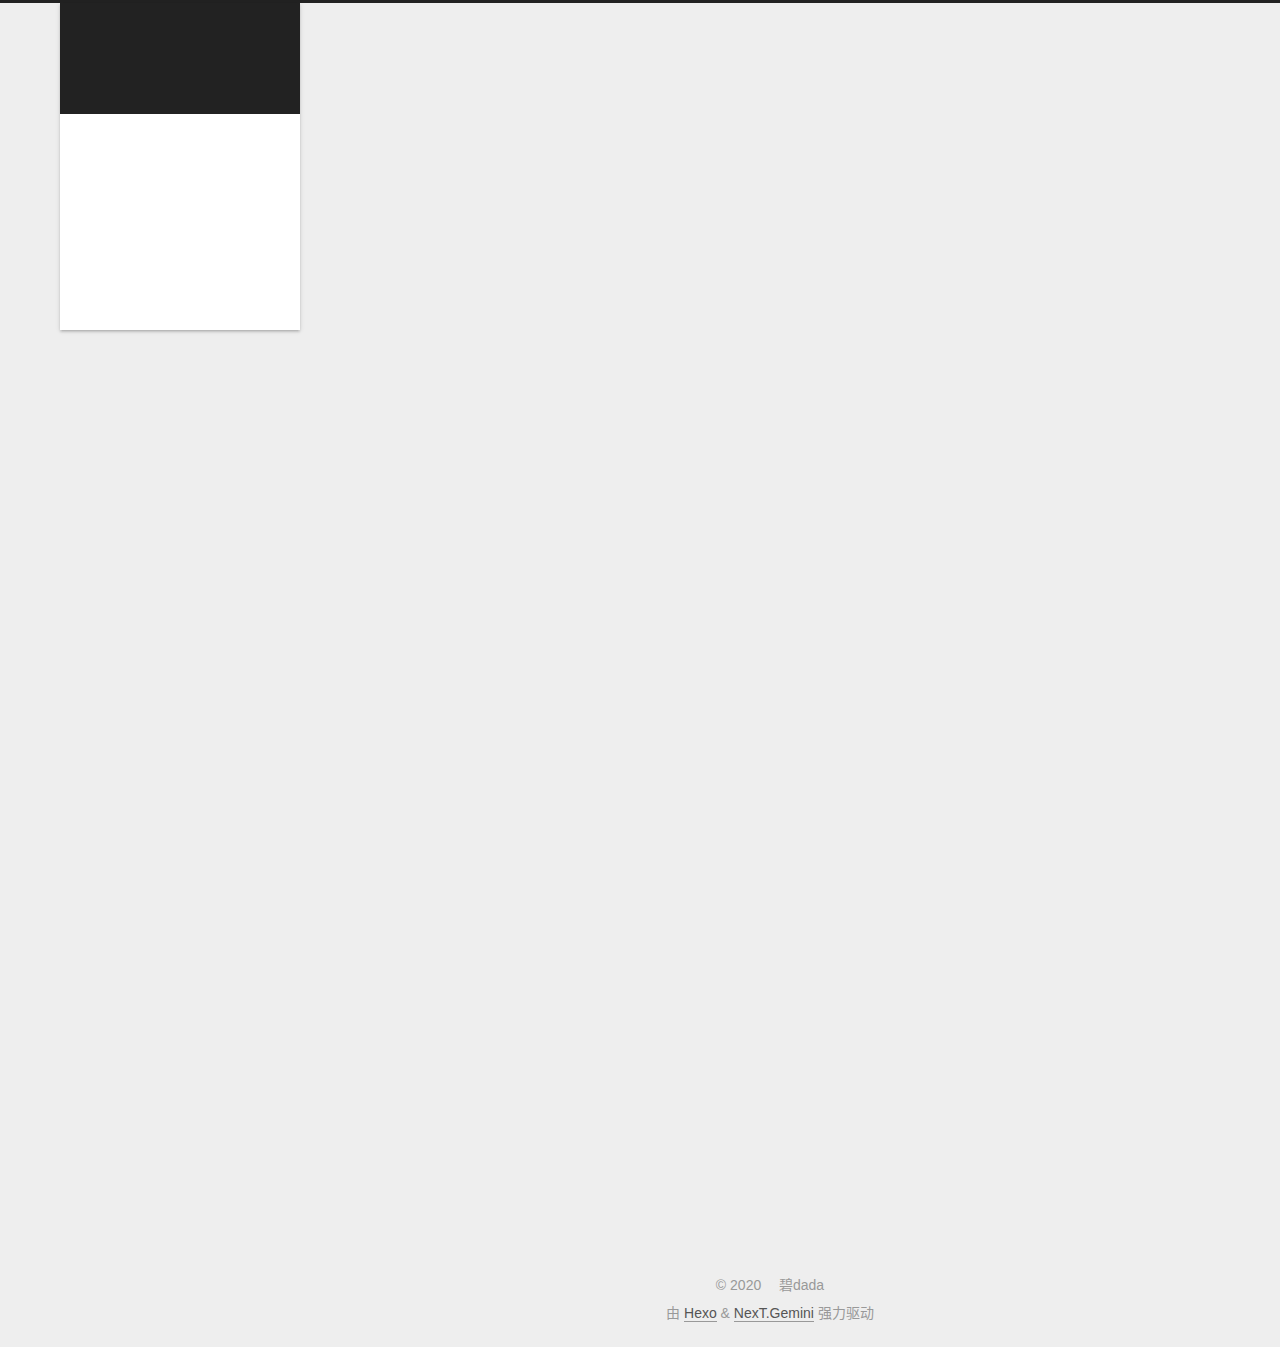
==== index.html @ 84a1c7a6 "Site updated: 2020-06-07 15:13:24" ====
<!DOCTYPE html>
<html lang="zh-CN">
<head>
  <meta charset="UTF-8">
<meta name="viewport" content="width=device-width, initial-scale=1, maximum-scale=2">
<meta name="theme-color" content="#222">
<meta name="generator" content="Hexo 4.2.1">
  <link rel="apple-touch-icon" sizes="180x180" href="/images/apple-touch-icon-next.png">
  <link rel="icon" type="image/png" sizes="32x32" href="/images/favicon-32x32-next.png">
  <link rel="icon" type="image/png" sizes="16x16" href="/images/favicon-16x16-next.png">
  <link rel="mask-icon" href="/images/logo.svg" color="#222">

<link rel="stylesheet" href="/css/main.css">


<link rel="stylesheet" href="/lib/font-awesome/css/all.min.css">

<script id="hexo-configurations">
    var NexT = window.NexT || {};
    var CONFIG = {"hostname":"yoursite.com","root":"/","scheme":"Gemini","version":"7.8.0","exturl":false,"sidebar":{"position":"left","display":"post","padding":18,"offset":12,"onmobile":false},"copycode":{"enable":false,"show_result":false,"style":null},"back2top":{"enable":true,"sidebar":false,"scrollpercent":false},"bookmark":{"enable":false,"color":"#222","save":"auto"},"fancybox":false,"mediumzoom":false,"lazyload":false,"pangu":false,"comments":{"style":"tabs","active":null,"storage":true,"lazyload":false,"nav":null},"algolia":{"hits":{"per_page":10},"labels":{"input_placeholder":"Search for Posts","hits_empty":"We didn't find any results for the search: ${query}","hits_stats":"${hits} results found in ${time} ms"}},"localsearch":{"enable":false,"trigger":"auto","top_n_per_article":1,"unescape":false,"preload":false},"motion":{"enable":true,"async":false,"transition":{"post_block":"fadeIn","post_header":"slideDownIn","post_body":"slideDownIn","coll_header":"slideLeftIn","sidebar":"slideUpIn"}}};
  </script>

  <meta name="description" content="哈哈哈哈哈哈哈哈">
<meta property="og:type" content="website">
<meta property="og:title" content="碧...dadada">
<meta property="og:url" content="http://yoursite.com/index.html">
<meta property="og:site_name" content="碧...dadada">
<meta property="og:description" content="哈哈哈哈哈哈哈哈">
<meta property="og:locale" content="zh_CN">
<meta property="article:author" content="碧dada">
<meta name="twitter:card" content="summary">

<link rel="canonical" href="http://yoursite.com/">


<script id="page-configurations">
  // https://hexo.io/docs/variables.html
  CONFIG.page = {
    sidebar: "",
    isHome : true,
    isPost : false,
    lang   : 'zh-CN'
  };
</script>

  <title>碧...dadada</title>
  






  <noscript>
  <style>
  .use-motion .brand,
  .use-motion .menu-item,
  .sidebar-inner,
  .use-motion .post-block,
  .use-motion .pagination,
  .use-motion .comments,
  .use-motion .post-header,
  .use-motion .post-body,
  .use-motion .collection-header { opacity: initial; }

  .use-motion .site-title,
  .use-motion .site-subtitle {
    opacity: initial;
    top: initial;
  }

  .use-motion .logo-line-before i { left: initial; }
  .use-motion .logo-line-after i { right: initial; }
  </style>
</noscript>

</head>

<body itemscope itemtype="http://schema.org/WebPage">
  <div class="container use-motion">
    <div class="headband"></div>

    <header class="header" itemscope itemtype="http://schema.org/WPHeader">
      <div class="header-inner"><div class="site-brand-container">
  <div class="site-nav-toggle">
    <div class="toggle" aria-label="切换导航栏">
      <span class="toggle-line toggle-line-first"></span>
      <span class="toggle-line toggle-line-middle"></span>
      <span class="toggle-line toggle-line-last"></span>
    </div>
  </div>

  <div class="site-meta">

    <a href="/" class="brand" rel="start">
      <span class="logo-line-before"><i></i></span>
      <h1 class="site-title">碧...dadada</h1>
      <span class="logo-line-after"><i></i></span>
    </a>
      <p class="site-subtitle" itemprop="description">step by step</p>
  </div>

  <div class="site-nav-right">
    <div class="toggle popup-trigger">
    </div>
  </div>
</div>




<nav class="site-nav">
  <ul id="menu" class="main-menu menu">
        <li class="menu-item menu-item-home">

    <a href="/" rel="section"><i class="home fa-fw"></i>首页</a>

  </li>
        <li class="menu-item menu-item-archives">

    <a href="/archives/" rel="section"><i class="archive fa-fw"></i>归档<span class="badge">1</span></a>

  </li>
        <li class="menu-item menu-item-about">

    <a href="/about/" rel="section"><i class="user fa-fw"></i>关于</a>

  </li>
        <li class="menu-item menu-item-categories">

    <a href="/categories/" rel="section"><i class="th fa-fw"></i>分类<span class="badge">0</span></a>

  </li>
        <li class="menu-item menu-item-tags">

    <a href="/tags/" rel="section"><i class="tags fa-fw"></i>标签<span class="badge">0</span></a>

  </li>
  </ul>
</nav>




</div>
    </header>

    
  <div class="back-to-top">
    <i class="fa fa-arrow-up"></i>
    <span>0%</span>
  </div>


    <main class="main">
      <div class="main-inner">
        <div class="content-wrap">
          

          <div class="content index posts-expand">
            
      
  
  
  <article itemscope itemtype="http://schema.org/Article" class="post-block" lang="zh-CN">
    <link itemprop="mainEntityOfPage" href="http://yoursite.com/2020/06/03/test/">

    <span hidden itemprop="author" itemscope itemtype="http://schema.org/Person">
      <meta itemprop="image" content="/images/author.jpg">
      <meta itemprop="name" content="碧dada">
      <meta itemprop="description" content="哈哈哈哈哈哈哈哈">
    </span>

    <span hidden itemprop="publisher" itemscope itemtype="http://schema.org/Organization">
      <meta itemprop="name" content="碧...dadada">
    </span>
      <header class="post-header">
        <h2 class="post-title" itemprop="name headline">
          
            <a href="/2020/06/03/test/" class="post-title-link" itemprop="url">test</a>
        </h2>

        <div class="post-meta">
            <span class="post-meta-item">
              <span class="post-meta-item-icon">
                <i class="far fa-calendar"></i>
              </span>
              <span class="post-meta-item-text">发表于</span>

              <time title="创建时间：2020-06-03 15:57:06" itemprop="dateCreated datePublished" datetime="2020-06-03T15:57:06+08:00">2020-06-03</time>
            </span>
              <span class="post-meta-item">
                <span class="post-meta-item-icon">
                  <i class="far fa-calendar-check"></i>
                </span>
                <span class="post-meta-item-text">更新于</span>
                <time title="修改时间：2020-06-07 14:18:44" itemprop="dateModified" datetime="2020-06-07T14:18:44+08:00">2020-06-07</time>
              </span>

          

        </div>
      </header>

    
    
    
    <div class="post-body" itemprop="articleBody">

      
          <h1 id="这是一篇测试文章"><a href="#这是一篇测试文章" class="headerlink" title="这是一篇测试文章"></a>这是一篇测试文章</h1><blockquote>
<p>测试</p>
</blockquote>
<figure class="highlight shell"><table><tr><td class="gutter"><pre><span class="line">1</span><br><span class="line">2</span><br><span class="line">3</span><br><span class="line">4</span><br></pre></td><td class="code"><pre><span class="line">查看已开放端口：firewall-cmd --list-ports</span><br><span class="line">开启端口：firewall-cmd --zone=public --add-port=2222/tcp --permanent</span><br><span class="line">关闭端口：firewall-cmd --zone=public --remove-port=2222/tcp --permanent</span><br><span class="line">查询某端口是否开启：firewall-cmd --query-port=80/tcp</span><br></pre></td></tr></table></figure>

<p>让我看看test成功了没</p>
<p>ok</p>
<p>ok</p>
<p>ok</p>
<p>ok</p>
<p>ok</p>
<p>ok</p>

      
    </div>

    
    
    
	
	<div>
		
	</div>
      <footer class="post-footer">
        <div class="post-eof"></div>
      </footer>
  </article>
  
  
  


  



          </div>
          

<script>
  window.addEventListener('tabs:register', () => {
    let { activeClass } = CONFIG.comments;
    if (CONFIG.comments.storage) {
      activeClass = localStorage.getItem('comments_active') || activeClass;
    }
    if (activeClass) {
      let activeTab = document.querySelector(`a[href="#comment-${activeClass}"]`);
      if (activeTab) {
        activeTab.click();
      }
    }
  });
  if (CONFIG.comments.storage) {
    window.addEventListener('tabs:click', event => {
      if (!event.target.matches('.tabs-comment .tab-content .tab-pane')) return;
      let commentClass = event.target.classList[1];
      localStorage.setItem('comments_active', commentClass);
    });
  }
</script>

        </div>
          
  
  <div class="toggle sidebar-toggle">
    <span class="toggle-line toggle-line-first"></span>
    <span class="toggle-line toggle-line-middle"></span>
    <span class="toggle-line toggle-line-last"></span>
  </div>

  <aside class="sidebar">
    <div class="sidebar-inner">

      <ul class="sidebar-nav motion-element">
        <li class="sidebar-nav-toc">
          文章目录
        </li>
        <li class="sidebar-nav-overview">
          站点概览
        </li>
      </ul>

      <!--noindex-->
      <div class="post-toc-wrap sidebar-panel">
      </div>
      <!--/noindex-->

      <div class="site-overview-wrap sidebar-panel">
        <div class="site-author motion-element" itemprop="author" itemscope itemtype="http://schema.org/Person">
    <img class="site-author-image" itemprop="image" alt="碧dada"
      src="/images/author.jpg">
  <p class="site-author-name" itemprop="name">碧dada</p>
  <div class="site-description" itemprop="description">哈哈哈哈哈哈哈哈</div>
</div>
<div class="site-state-wrap motion-element">
  <nav class="site-state">
      <div class="site-state-item site-state-posts">
          <a href="/archives/">
        
          <span class="site-state-item-count">1</span>
          <span class="site-state-item-name">日志</span>
        </a>
      </div>
  </nav>
</div>
  <div class="cc-license motion-element" itemprop="license">
    <a href="https://creativecommons.org/licenses/by-nc-sa/4.0/" class="cc-opacity" rel="noopener" target="_blank"><img src="/images/cc-by-nc-sa.svg" alt="Creative Commons"></a>
  </div>



      </div>

    </div>
  </aside>
  <div id="sidebar-dimmer"></div>


      </div>
    </main>

    <footer class="footer">
      <div class="footer-inner">
        

        

<div class="copyright">
  
  &copy; 
  <span itemprop="copyrightYear">2020</span>
  <span class="with-love">
    <i class="heart"></i>
  </span>
  <span class="author" itemprop="copyrightHolder">碧dada</span>
</div>
  <div class="powered-by">由 <a href="https://hexo.io/" class="theme-link" rel="noopener" target="_blank">Hexo</a> & <a href="https://theme-next.org/" class="theme-link" rel="noopener" target="_blank">NexT.Gemini</a> 强力驱动
  </div>

        








      </div>
    </footer>
  </div>

  
  <script src="/lib/anime.min.js"></script>
  <script src="/lib/velocity/velocity.min.js"></script>
  <script src="/lib/velocity/velocity.ui.min.js"></script>

<script src="/js/utils.js"></script>

<script src="/js/motion.js"></script>


<script src="/js/schemes/pisces.js"></script>


<script src="/js/next-boot.js"></script>




  















  

  

<script src="/live2dw/lib/L2Dwidget.min.js?094cbace49a39548bed64abff5988b05"></script><script>L2Dwidget.init({"pluginRootPath":"live2dw/","pluginJsPath":"lib/","pluginModelPath":"assets/","tagMode":false,"log":false,"model":{"jsonPath":"/live2dw/assets/wanko.model.json"},"display":{"position":"right","width":150,"height":300},"mobile":{"show":true}});</script></body>
</html>
---- css/main.css ----
:root {
  --body-bg-color: #eee;
  --content-bg-color: #fff;
  --card-bg-color: #f5f5f5;
  --text-color: #555;
  --blockquote-color: #666;
  --link-color: #555;
  --link-hover-color: #222;
  --brand-color: #fff;
  --brand-hover-color: #fff;
  --table-row-odd-bg-color: #f9f9f9;
  --table-row-hover-bg-color: #f5f5f5;
  --menu-item-bg-color: #f5f5f5;
  --btn-default-bg: #fff;
  --btn-default-color: #555;
  --btn-default-border-color: #555;
  --btn-default-hover-bg: #222;
  --btn-default-hover-color: #fff;
  --btn-default-hover-border-color: #222;
}
html {
  line-height: 1.15; /* 1 */
  -webkit-text-size-adjust: 100%; /* 2 */
}
body {
  margin: 0;
}
main {
  display: block;
}
h1 {
  font-size: 2em;
  margin: 0.67em 0;
}
hr {
  box-sizing: content-box; /* 1 */
  height: 0; /* 1 */
  overflow: visible; /* 2 */
}
pre {
  font-family: monospace, monospace; /* 1 */
  font-size: 1em; /* 2 */
}
a {
  background: transparent;
}
abbr[title] {
  border-bottom: none; /* 1 */
  text-decoration: underline; /* 2 */
  text-decoration: underline dotted; /* 2 */
}
b,
strong {
  font-weight: bolder;
}
code,
kbd,
samp {
  font-family: monospace, monospace; /* 1 */
  font-size: 1em; /* 2 */
}
small {
  font-size: 80%;
}
sub,
sup {
  font-size: 75%;
  line-height: 0;
  position: relative;
  vertical-align: baseline;
}
sub {
  bottom: -0.25em;
}
sup {
  top: -0.5em;
}
img {
  border-style: none;
}
button,
input,
optgroup,
select,
textarea {
  font-family: inherit; /* 1 */
  font-size: 100%; /* 1 */
  line-height: 1.15; /* 1 */
  margin: 0; /* 2 */
}
button,
input {
/* 1 */
  overflow: visible;
}
button,
select {
/* 1 */
  text-transform: none;
}
button,
[type='button'],
[type='reset'],
[type='submit'] {
  -webkit-appearance: button;
}
button::-moz-focus-inner,
[type='button']::-moz-focus-inner,
[type='reset']::-moz-focus-inner,
[type='submit']::-moz-focus-inner {
  border-style: none;
  padding: 0;
}
button:-moz-focusring,
[type='button']:-moz-focusring,
[type='reset']:-moz-focusring,
[type='submit']:-moz-focusring {
  outline: 1px dotted ButtonText;
}
fieldset {
  padding: 0.35em 0.75em 0.625em;
}
legend {
  box-sizing: border-box; /* 1 */
  color: inherit; /* 2 */
  display: table; /* 1 */
  max-width: 100%; /* 1 */
  padding: 0; /* 3 */
  white-space: normal; /* 1 */
}
progress {
  vertical-align: baseline;
}
textarea {
  overflow: auto;
}
[type='checkbox'],
[type='radio'] {
  box-sizing: border-box; /* 1 */
  padding: 0; /* 2 */
}
[type='number']::-webkit-inner-spin-button,
[type='number']::-webkit-outer-spin-button {
  height: auto;
}
[type='search'] {
  outline-offset: -2px; /* 2 */
  -webkit-appearance: textfield; /* 1 */
}
[type='search']::-webkit-search-decoration {
  -webkit-appearance: none;
}
::-webkit-file-upload-button {
  font: inherit; /* 2 */
  -webkit-appearance: button; /* 1 */
}
details {
  display: block;
}
summary {
  display: list-item;
}
template {
  display: none;
}
[hidden] {
  display: none;
}
::selection {
  background: #262a30;
  color: #eee;
}
html,
body {
  height: 100%;
}
body {
  background: var(--body-bg-color);
  color: var(--text-color);
  font-family: 'Lato', "PingFang SC", "Microsoft YaHei", sans-serif;
  font-size: 1em;
  line-height: 2;
}
@media (max-width: 991px) {
  body {
    padding-left: 0 !important;
    padding-right: 0 !important;
  }
}
h1,
h2,
h3,
h4,
h5,
h6 {
  font-family: 'Lato', "PingFang SC", "Microsoft YaHei", sans-serif;
  font-weight: bold;
  line-height: 1.5;
  margin: 20px 0 15px;
}
h1 {
  font-size: 1.5em;
}
h2 {
  font-size: 1.375em;
}
h3 {
  font-size: 1.25em;
}
h4 {
  font-size: 1.125em;
}
h5 {
  font-size: 1em;
}
h6 {
  font-size: 0.875em;
}
p {
  margin: 0 0 20px 0;
}
a,
span.exturl {
  border-bottom: 1px solid #999;
  color: var(--link-color);
  outline: 0;
  text-decoration: none;
  overflow-wrap: break-word;
  word-wrap: break-word;
  cursor: pointer;
}
a:hover,
span.exturl:hover {
  border-bottom-color: var(--link-hover-color);
  color: var(--link-hover-color);
}
iframe,
img,
video {
  display: block;
  margin-left: auto;
  margin-right: auto;
  max-width: 100%;
}
hr {
  background-image: repeating-linear-gradient(-45deg, #ddd, #ddd 4px, transparent 4px, transparent 8px);
  border: 0;
  height: 3px;
  margin: 40px 0;
}
blockquote {
  border-left: 4px solid #ddd;
  color: var(--blockquote-color);
  margin: 0;
  padding: 0 15px;
}
blockquote cite::before {
  content: '-';
  padding: 0 5px;
}
dt {
  font-weight: bold;
}
dd {
  margin: 0;
  padding: 0;
}
kbd {
  background-color: #f5f5f5;
  background-image: linear-gradient(#eee, #fff, #eee);
  border: 1px solid #ccc;
  border-radius: 0.2em;
  box-shadow: 0.1em 0.1em 0.2em rgba(0,0,0,0.1);
  color: #555;
  font-family: inherit;
  padding: 0.1em 0.3em;
  white-space: nowrap;
}
.table-container {
  overflow: auto;
}
table {
  border-collapse: collapse;
  border-spacing: 0;
  font-size: 0.875em;
  margin: 0 0 20px 0;
  width: 100%;
}
tbody tr:nth-of-type(odd) {
  background: var(--table-row-odd-bg-color);
}
tbody tr:hover {
  background: var(--table-row-hover-bg-color);
}
caption,
th,
td {
  font-weight: normal;
  padding: 8px;
  vertical-align: middle;
}
th,
td {
  border: 1px solid #ddd;
  border-bottom: 3px solid #ddd;
}
th {
  font-weight: 700;
  padding-bottom: 10px;
}
td {
  border-bottom-width: 1px;
}
.btn {
  background: var(--btn-default-bg);
  border: 2px solid var(--btn-default-border-color);
  border-radius: 2px;
  color: var(--btn-default-color);
  display: inline-block;
  font-size: 0.875em;
  line-height: 2;
  padding: 0 20px;
  text-decoration: none;
  transition-property: background-color;
  transition-delay: 0s;
  transition-duration: 0.2s;
  transition-timing-function: ease-in-out;
}
.btn:hover {
  background: var(--btn-default-hover-bg);
  border-color: var(--btn-default-hover-border-color);
  color: var(--btn-default-hover-color);
}
.btn + .btn {
  margin: 0 0 8px 8px;
}
.btn .fa-fw {
  text-align: left;
  width: 1.285714285714286em;
}
.toggle {
  line-height: 0;
}
.toggle .toggle-line {
  background: #fff;
  display: inline-block;
  height: 2px;
  left: 0;
  position: relative;
  top: 0;
  transition: all 0.4s;
  vertical-align: top;
  width: 100%;
}
.toggle .toggle-line:not(:first-child) {
  margin-top: 3px;
}
.toggle.toggle-arrow .toggle-line-first {
  left: 50%;
  top: 2px;
  transform: rotate(45deg);
  width: 50%;
}
.toggle.toggle-arrow .toggle-line-middle {
  left: 2px;
  width: 90%;
}
.toggle.toggle-arrow .toggle-line-last {
  left: 50%;
  top: -2px;
  transform: rotate(-45deg);
  width: 50%;
}
.toggle.toggle-close .toggle-line-first {
  transform: rotate(-45deg);
  top: 5px;
}
.toggle.toggle-close .toggle-line-middle {
  opacity: 0;
}
.toggle.toggle-close .toggle-line-last {
  transform: rotate(45deg);
  top: -5px;
}
.highlight,
pre {
  background: #f7f7f7;
  color: #4d4d4c;
  line-height: 1.6;
  margin: 0 auto 20px;
}
pre,
code {
  font-family: consolas, Menlo, monospace, "PingFang SC", "Microsoft YaHei";
}
code {
  background: #eee;
  border-radius: 3px;
  color: #555;
  padding: 2px 4px;
  overflow-wrap: break-word;
  word-wrap: break-word;
}
.highlight *::selection {
  background: #d6d6d6;
}
.highlight pre {
  border: 0;
  margin: 0;
  padding: 10px 0;
}
.highlight table {
  border: 0;
  margin: 0;
  width: auto;
}
.highlight td {
  border: 0;
  padding: 0;
}
.highlight figcaption {
  background: #eff2f3;
  color: #4d4d4c;
  display: flex;
  font-size: 0.875em;
  justify-content: space-between;
  line-height: 1.2;
  padding: 0.5em;
}
.highlight figcaption a {
  color: #4d4d4c;
}
.highlight figcaption a:hover {
  border-bottom-color: #4d4d4c;
}
.highlight .gutter {
  -moz-user-select: none;
  -ms-user-select: none;
  -webkit-user-select: none;
  user-select: none;
}
.highlight .gutter pre {
  background: #eff2f3;
  color: #869194;
  padding-left: 10px;
  padding-right: 10px;
  text-align: right;
}
.highlight .code pre {
  background: #f7f7f7;
  padding-left: 10px;
  width: 100%;
}
.gist table {
  width: auto;
}
.gist table td {
  border: 0;
}
pre {
  overflow: auto;
  padding: 10px;
}
pre code {
  background: none;
  color: #4d4d4c;
  font-size: 0.875em;
  padding: 0;
  text-shadow: none;
}
pre .deletion {
  background: #fdd;
}
pre .addition {
  background: #dfd;
}
pre .meta {
  color: #eab700;
  -moz-user-select: none;
  -ms-user-select: none;
  -webkit-user-select: none;
  user-select: none;
}
pre .comment {
  color: #8e908c;
}
pre .variable,
pre .attribute,
pre .tag,
pre .name,
pre .regexp,
pre .ruby .constant,
pre .xml .tag .title,
pre .xml .pi,
pre .xml .doctype,
pre .html .doctype,
pre .css .id,
pre .css .class,
pre .css .pseudo {
  color: #c82829;
}
pre .number,
pre .preprocessor,
pre .built_in,
pre .builtin-name,
pre .literal,
pre .params,
pre .constant,
pre .command {
  color: #f5871f;
}
pre .ruby .class .title,
pre .css .rules .attribute,
pre .string,
pre .symbol,
pre .value,
pre .inheritance,
pre .header,
pre .ruby .symbol,
pre .xml .cdata,
pre .special,
pre .formula {
  color: #718c00;
}
pre .title,
pre .css .hexcolor {
  color: #3e999f;
}
pre .function,
pre .python .decorator,
pre .python .title,
pre .ruby .function .title,
pre .ruby .title .keyword,
pre .perl .sub,
pre .javascript .title,
pre .coffeescript .title {
  color: #4271ae;
}
pre .keyword,
pre .javascript .function {
  color: #8959a8;
}
.blockquote-center {
  border-left: none;
  margin: 40px 0;
  padding: 0;
  position: relative;
  text-align: center;
}
.blockquote-center .fa {
  display: block;
  opacity: 0.6;
  position: absolute;
  width: 100%;
}
.blockquote-center .fa-quote-left {
  border-top: 1px solid #ccc;
  text-align: left;
  top: -20px;
}
.blockquote-center .fa-quote-right {
  border-bottom: 1px solid #ccc;
  text-align: right;
  bottom: -20px;
}
.blockquote-center p,
.blockquote-center div {
  text-align: center;
}
.post-body .group-picture img {
  margin: 0 auto;
  padding: 0 3px;
}
.group-picture-row {
  margin-bottom: 6px;
  overflow: hidden;
}
.group-picture-column {
  float: left;
  margin-bottom: 10px;
}
.post-body .label {
  color: #555;
  display: inline;
  padding: 0 2px;
}
.post-body .label.default {
  background: #f0f0f0;
}
.post-body .label.primary {
  background: #efe6f7;
}
.post-body .label.info {
  background: #e5f2f8;
}
.post-body .label.success {
  background: #e7f4e9;
}
.post-body .label.warning {
  background: #fcf6e1;
}
.post-body .label.danger {
  background: #fae8eb;
}
.post-body .tabs {
  margin-bottom: 20px;
}
.post-body .tabs,
.tabs-comment {
  display: block;
  padding-top: 10px;
  position: relative;
}
.post-body .tabs ul.nav-tabs,
.tabs-comment ul.nav-tabs {
  display: flex;
  flex-wrap: wrap;
  margin: 0;
  margin-bottom: -1px;
  padding: 0;
}
@media (max-width: 413px) {
  .post-body .tabs ul.nav-tabs,
  .tabs-comment ul.nav-tabs {
    display: block;
    margin-bottom: 5px;
  }
}
.post-body .tabs ul.nav-tabs li.tab,
.tabs-comment ul.nav-tabs li.tab {
  border-bottom: 1px solid #ddd;
  border-left: 1px solid transparent;
  border-right: 1px solid transparent;
  border-top: 3px solid transparent;
  flex-grow: 1;
  list-style-type: none;
  border-radius: 0 0 0 0;
}
@media (max-width: 413px) {
  .post-body .tabs ul.nav-tabs li.tab,
  .tabs-comment ul.nav-tabs li.tab {
    border-bottom: 1px solid transparent;
    border-left: 3px solid transparent;
    border-right: 1px solid transparent;
    border-top: 1px solid transparent;
  }
}
@media (max-width: 413px) {
  .post-body .tabs ul.nav-tabs li.tab,
  .tabs-comment ul.nav-tabs li.tab {
    border-radius: 0;
  }
}
.post-body .tabs ul.nav-tabs li.tab a,
.tabs-comment ul.nav-tabs li.tab a {
  border-bottom: initial;
  display: block;
  line-height: 1.8;
  outline: 0;
  padding: 0.25em 0.75em;
  text-align: center;
  transition-delay: 0s;
  transition-duration: 0.2s;
  transition-timing-function: ease-out;
}
.post-body .tabs ul.nav-tabs li.tab a i,
.tabs-comment ul.nav-tabs li.tab a i {
  width: 1.285714285714286em;
}
.post-body .tabs ul.nav-tabs li.tab.active,
.tabs-comment ul.nav-tabs li.tab.active {
  border-bottom: 1px solid transparent;
  border-left: 1px solid #ddd;
  border-right: 1px solid #ddd;
  border-top: 3px solid #fc6423;
}
@media (max-width: 413px) {
  .post-body .tabs ul.nav-tabs li.tab.active,
  .tabs-comment ul.nav-tabs li.tab.active {
    border-bottom: 1px solid #ddd;
    border-left: 3px solid #fc6423;
    border-right: 1px solid #ddd;
    border-top: 1px solid #ddd;
  }
}
.post-body .tabs ul.nav-tabs li.tab.active a,
.tabs-comment ul.nav-tabs li.tab.active a {
  color: var(--link-color);
  cursor: default;
}
.post-body .tabs .tab-content .tab-pane,
.tabs-comment .tab-content .tab-pane {
  border: 1px solid #ddd;
  border-top: 0;
  padding: 20px 20px 0 20px;
  border-radius: 0;
}
.post-body .tabs .tab-content .tab-pane:not(.active),
.tabs-comment .tab-content .tab-pane:not(.active) {
  display: none;
}
.post-body .tabs .tab-content .tab-pane.active,
.tabs-comment .tab-content .tab-pane.active {
  display: block;
}
.post-body .tabs .tab-content .tab-pane.active:nth-of-type(1),
.tabs-comment .tab-content .tab-pane.active:nth-of-type(1) {
  border-radius: 0 0 0 0;
}
@media (max-width: 413px) {
  .post-body .tabs .tab-content .tab-pane.active:nth-of-type(1),
  .tabs-comment .tab-content .tab-pane.active:nth-of-type(1) {
    border-radius: 0;
  }
}
.post-body .note {
  border-radius: 3px;
  margin-bottom: 20px;
  padding: 1em;
  position: relative;
  border: 1px solid #eee;
  border-left-width: 5px;
}
.post-body .note h2,
.post-body .note h3,
.post-body .note h4,
.post-body .note h5,
.post-body .note h6 {
  margin-top: 0;
  border-bottom: initial;
  margin-bottom: 0;
  padding-top: 0;
}
.post-body .note p:first-child,
.post-body .note ul:first-child,
.post-body .note ol:first-child,
.post-body .note table:first-child,
.post-body .note pre:first-child,
.post-body .note blockquote:first-child,
.post-body .note img:first-child {
  margin-top: 0;
}
.post-body .note p:last-child,
.post-body .note ul:last-child,
.post-body .note ol:last-child,
.post-body .note table:last-child,
.post-body .note pre:last-child,
.post-body .note blockquote:last-child,
.post-body .note img:last-child {
  margin-bottom: 0;
}
.post-body .note.default {
  border-left-color: #777;
}
.post-body .note.default h2,
.post-body .note.default h3,
.post-body .note.default h4,
.post-body .note.default h5,
.post-body .note.default h6 {
  color: #777;
}
.post-body .note.primary {
  border-left-color: #6f42c1;
}
.post-body .note.primary h2,
.post-body .note.primary h3,
.post-body .note.primary h4,
.post-body .note.primary h5,
.post-body .note.primary h6 {
  color: #6f42c1;
}
.post-body .note.info {
  border-left-color: #428bca;
}
.post-body .note.info h2,
.post-body .note.info h3,
.post-body .note.info h4,
.post-body .note.info h5,
.post-body .note.info h6 {
  color: #428bca;
}
.post-body .note.success {
  border-left-color: #5cb85c;
}
.post-body .note.success h2,
.post-body .note.success h3,
.post-body .note.success h4,
.post-body .note.success h5,
.post-body .note.success h6 {
  color: #5cb85c;
}
.post-body .note.warning {
  border-left-color: #f0ad4e;
}
.post-body .note.warning h2,
.post-body .note.warning h3,
.post-body .note.warning h4,
.post-body .note.warning h5,
.post-body .note.warning h6 {
  color: #f0ad4e;
}
.post-body .note.danger {
  border-left-color: #d9534f;
}
.post-body .note.danger h2,
.post-body .note.danger h3,
.post-body .note.danger h4,
.post-body .note.danger h5,
.post-body .note.danger h6 {
  color: #d9534f;
}
.pagination .prev,
.pagination .next,
.pagination .page-number,
.pagination .space {
  display: inline-block;
  margin: 0 10px;
  padding: 0 11px;
  position: relative;
  top: -1px;
}
@media (max-width: 767px) {
  .pagination .prev,
  .pagination .next,
  .pagination .page-number,
  .pagination .space {
    margin: 0 5px;
  }
}
.pagination {
  border-top: 1px solid #eee;
  margin: 120px 0 0;
  text-align: center;
}
.pagination .prev,
.pagination .next,
.pagination .page-number {
  border-bottom: 0;
  border-top: 1px solid #eee;
  transition-property: border-color;
  transition-delay: 0s;
  transition-duration: 0.2s;
  transition-timing-function: ease-in-out;
}
.pagination .prev:hover,
.pagination .next:hover,
.pagination .page-number:hover {
  border-top-color: #222;
}
.pagination .space {
  margin: 0;
  padding: 0;
}
.pagination .prev {
  margin-left: 0;
}
.pagination .next {
  margin-right: 0;
}
.pagination .page-number.current {
  background: #ccc;
  border-top-color: #ccc;
  color: #fff;
}
@media (max-width: 767px) {
  .pagination {
    border-top: none;
  }
  .pagination .prev,
  .pagination .next,
  .pagination .page-number {
    border-bottom: 1px solid #eee;
    border-top: 0;
    margin-bottom: 10px;
    padding: 0 10px;
  }
  .pagination .prev:hover,
  .pagination .next:hover,
  .pagination .page-number:hover {
    border-bottom-color: #222;
  }
}
.comments {
  margin-top: 60px;
  overflow: hidden;
}
.comment-button-group {
  display: flex;
  flex-wrap: wrap-reverse;
  justify-content: center;
  margin: 1em 0;
}
.comment-button-group .comment-button {
  margin: 0.1em 0.2em;
}
.comment-button-group .comment-button.active {
  background: var(--btn-default-hover-bg);
  border-color: var(--btn-default-hover-border-color);
  color: var(--btn-default-hover-color);
}
.comment-position {
  display: none;
}
.comment-position.active {
  display: block;
}
.tabs-comment {
  background: var(--content-bg-color);
  margin-top: 4em;
  padding-top: 0;
}
.tabs-comment .comments {
  border: 0;
  box-shadow: none;
  margin-top: 0;
  padding-top: 0;
}
.container {
  min-height: 100%;
  position: relative;
}
.main-inner {
  margin: 0 auto;
  width: calc(100% - 20px);
}
@media (min-width: 1200px) {
  .main-inner {
    width: 1160px;
  }
}
@media (min-width: 1600px) {
  .main-inner {
    width: 73%;
  }
}
@media (max-width: 767px) {
  .content-wrap {
    padding: 0 20px;
  }
}
.header {
  background: transparent;
}
.header-inner {
  margin: 0 auto;
  width: calc(100% - 20px);
}
@media (min-width: 1200px) {
  .header-inner {
    width: 1160px;
  }
}
@media (min-width: 1600px) {
  .header-inner {
    width: 73%;
  }
}
.site-brand-container {
  display: flex;
  flex-shrink: 0;
  padding: 0 10px;
}
.headband {
  background: #222;
  height: 3px;
}
.site-meta {
  flex-grow: 1;
  text-align: center;
}
@media (max-width: 767px) {
  .site-meta {
    text-align: center;
  }
}
.brand {
  border-bottom: none;
  color: var(--brand-color);
  display: inline-block;
  line-height: 1.375em;
  padding: 0 40px;
  position: relative;
}
.brand:hover {
  color: var(--brand-hover-color);
}
.site-title {
  font-family: 'Lato', "PingFang SC", "Microsoft YaHei", sans-serif;
  font-size: 1.375em;
  font-weight: normal;
  margin: 0;
}
.site-subtitle {
  color: #ddd;
  font-size: 0.8125em;
  margin: 10px 0;
}
.use-motion .brand {
  opacity: 0;
}
.use-motion .site-title,
.use-motion .site-subtitle,
.use-motion .custom-logo-image {
  opacity: 0;
  position: relative;
  top: -10px;
}
.site-nav-toggle,
.site-nav-right {
  display: none;
}
@media (max-width: 767px) {
  .site-nav-toggle,
  .site-nav-right {
    display: flex;
    flex-direction: column;
    justify-content: center;
  }
}
.site-nav-toggle .toggle,
.site-nav-right .toggle {
  color: var(--text-color);
  padding: 10px;
  width: 22px;
}
.site-nav-toggle .toggle .toggle-line,
.site-nav-right .toggle .toggle-line {
  background: var(--text-color);
  border-radius: 1px;
}
.site-nav {
  display: block;
}
@media (max-width: 767px) {
  .site-nav {
    clear: both;
    display: none;
  }
}
.site-nav.site-nav-on {
  display: block;
}
.menu {
  margin-top: 20px;
  padding-left: 0;
  text-align: center;
}
.menu-item {
  display: inline-block;
  list-style: none;
  margin: 0 10px;
}
@media (max-width: 767px) {
  .menu-item {
    display: block;
    margin-top: 10px;
  }
  .menu-item.menu-item-search {
    display: none;
  }
}
.menu-item a,
.menu-item span.exturl {
  border-bottom: 0;
  display: block;
  font-size: 0.8125em;
  transition-property: border-color;
  transition-delay: 0s;
  transition-duration: 0.2s;
  transition-timing-function: ease-in-out;
}
@media (hover: none) {
  .menu-item a:hover,
  .menu-item span.exturl:hover {
    border-bottom-color: transparent !important;
  }
}
.menu-item .fa,
.menu-item .fab,
.menu-item .far,
.menu-item .fas {
  margin-right: 8px;
}
.menu-item .badge {
  display: inline-block;
  font-weight: bold;
  line-height: 1;
  margin-left: 0.35em;
  margin-top: 0.35em;
  text-align: center;
  white-space: nowrap;
}
@media (max-width: 767px) {
  .menu-item .badge {
    float: right;
    margin-left: 0;
  }
}
.menu-item-active a,
.menu .menu-item a:hover,
.menu .menu-item span.exturl:hover {
  background: var(--menu-item-bg-color);
}
.use-motion .menu-item {
  opacity: 0;
}
.sidebar {
  background: #222;
  bottom: 0;
  box-shadow: inset 0 2px 6px #000;
  position: fixed;
  top: 0;
}
@media (max-width: 991px) {
  .sidebar {
    display: none;
  }
}
.sidebar-inner {
  color: #999;
  padding: 18px 10px;
  text-align: center;
}
.cc-license {
  margin-top: 10px;
  text-align: center;
}
.cc-license .cc-opacity {
  border-bottom: none;
  opacity: 0.7;
}
.cc-license .cc-opacity:hover {
  opacity: 0.9;
}
.cc-license img {
  display: inline-block;
}
.site-author-image {
  border: 1px solid #eee;
  display: block;
  margin: 0 auto;
  max-width: 120px;
  padding: 2px;
}
.site-author-name {
  color: var(--text-color);
  font-weight: 600;
  margin: 0;
  text-align: center;
}
.site-description {
  color: #999;
  font-size: 0.8125em;
  margin-top: 0;
  text-align: center;
}
.links-of-author {
  margin-top: 15px;
}
.links-of-author a,
.links-of-author span.exturl {
  border-bottom-color: #555;
  display: inline-block;
  font-size: 0.8125em;
  margin-bottom: 10px;
  margin-right: 10px;
  vertical-align: middle;
}
.links-of-author a::before,
.links-of-author span.exturl::before {
  background: #c1ffff;
  border-radius: 50%;
  content: ' ';
  display: inline-block;
  height: 4px;
  margin-right: 3px;
  vertical-align: middle;
  width: 4px;
}
.sidebar-button {
  margin-top: 15px;
}
.sidebar-button a {
  border: 1px solid #fc6423;
  border-radius: 4px;
  color: #fc6423;
  display: inline-block;
  padding: 0 15px;
}
.sidebar-button a .fa,
.sidebar-button a .fab,
.sidebar-button a .far,
.sidebar-button a .fas {
  margin-right: 5px;
}
.sidebar-button a:hover {
  background: #fc6423;
  border: 1px solid #fc6423;
  color: #fff;
}
.sidebar-button a:hover .fa,
.sidebar-button a:hover .fab,
.sidebar-button a:hover .far,
.sidebar-button a:hover .fas {
  color: #fff;
}
.links-of-blogroll {
  font-size: 0.8125em;
  margin-top: 10px;
}
.links-of-blogroll-title {
  font-size: 0.875em;
  font-weight: 600;
  margin-top: 0;
}
.links-of-blogroll-list {
  list-style: none;
  margin: 0;
  padding: 0;
}
#sidebar-dimmer {
  display: none;
}
@media (max-width: 767px) {
  #sidebar-dimmer {
    background: #000;
    display: block;
    height: 100%;
    left: 100%;
    opacity: 0;
    position: fixed;
    top: 0;
    width: 100%;
    z-index: 1100;
  }
  .sidebar-active + #sidebar-dimmer {
    opacity: 0.7;
    transform: translateX(-100%);
    transition: opacity 0.5s;
  }
}
.sidebar-nav {
  margin: 0;
  padding-bottom: 20px;
  padding-left: 0;
}
.sidebar-nav li {
  border-bottom: 1px solid transparent;
  color: var(--text-color);
  cursor: pointer;
  display: inline-block;
  font-size: 0.875em;
}
.sidebar-nav li.sidebar-nav-overview {
  margin-left: 10px;
}
.sidebar-nav li:hover {
  color: #fc6423;
}
.sidebar-nav .sidebar-nav-active {
  border-bottom-color: #fc6423;
  color: #fc6423;
}
.sidebar-nav .sidebar-nav-active:hover {
  color: #fc6423;
}
.sidebar-panel {
  display: none;
  overflow-x: hidden;
  overflow-y: auto;
}
.sidebar-panel-active {
  display: block;
}
.sidebar-toggle {
  background: #222;
  bottom: 45px;
  cursor: pointer;
  height: 14px;
  left: 30px;
  padding: 5px;
  position: fixed;
  width: 14px;
  z-index: 1300;
}
@media (max-width: 991px) {
  .sidebar-toggle {
    left: 20px;
    opacity: 0.8;
    display: none;
  }
}
.sidebar-toggle:hover .toggle-line {
  background: #fc6423;
}
.post-toc {
  font-size: 0.875em;
}
.post-toc ol {
  list-style: none;
  margin: 0;
  padding: 0 2px 5px 10px;
  text-align: left;
}
.post-toc ol > ol {
  padding-left: 0;
}
.post-toc ol a {
  transition-property: all;
  transition-delay: 0s;
  transition-duration: 0.2s;
  transition-timing-function: ease-in-out;
}
.post-toc .nav-item {
  line-height: 1.8;
  overflow: hidden;
  text-overflow: ellipsis;
  white-space: nowrap;
}
.post-toc .nav .nav-child {
  display: none;
}
.post-toc .nav .active > .nav-child {
  display: block;
}
.post-toc .nav .active-current > .nav-child {
  display: block;
}
.post-toc .nav .active-current > .nav-child > .nav-item {
  display: block;
}
.post-toc .nav .active > a {
  border-bottom-color: #fc6423;
  color: #fc6423;
}
.post-toc .nav .active-current > a {
  color: #fc6423;
}
.post-toc .nav .active-current > a:hover {
  color: #fc6423;
}
.site-state {
  display: flex;
  justify-content: center;
  line-height: 1.4;
  margin-top: 10px;
  overflow: hidden;
  text-align: center;
  white-space: nowrap;
}
.site-state-item {
  padding: 0 15px;
}
.site-state-item:not(:first-child) {
  border-left: 1px solid #eee;
}
.site-state-item a {
  border-bottom: none;
}
.site-state-item-count {
  display: block;
  font-size: 1em;
  font-weight: 600;
  text-align: center;
}
.site-state-item-name {
  color: #999;
  font-size: 0.8125em;
}
.footer {
  color: #999;
  font-size: 0.875em;
  padding: 20px 0;
}
.footer.footer-fixed {
  bottom: 0;
  left: 0;
  position: absolute;
  right: 0;
}
.footer-inner {
  box-sizing: border-box;
  margin: 0 auto;
  text-align: center;
  width: calc(100% - 20px);
}
@media (min-width: 1200px) {
  .footer-inner {
    width: 1160px;
  }
}
@media (min-width: 1600px) {
  .footer-inner {
    width: 73%;
  }
}
.languages {
  display: inline-block;
  font-size: 1.125em;
  position: relative;
}
.languages .lang-select-label span {
  margin: 0 0.5em;
}
.languages .lang-select {
  height: 100%;
  left: 0;
  opacity: 0;
  position: absolute;
  top: 0;
  width: 100%;
}
.with-love {
  color: #ff0000;
  display: inline-block;
  margin: 0 5px;
  animation: iconAnimate 1.33s ease-in-out infinite;
}
.powered-by,
.theme-info {
  display: inline-block;
}
@-moz-keyframes iconAnimate {
  0%, 100% {
    transform: scale(1);
  }
  10%, 30% {
    transform: scale(0.9);
  }
  20%, 40%, 60%, 80% {
    transform: scale(1.1);
  }
  50%, 70% {
    transform: scale(1.1);
  }
}
@-webkit-keyframes iconAnimate {
  0%, 100% {
    transform: scale(1);
  }
  10%, 30% {
    transform: scale(0.9);
  }
  20%, 40%, 60%, 80% {
    transform: scale(1.1);
  }
  50%, 70% {
    transform: scale(1.1);
  }
}
@-o-keyframes iconAnimate {
  0%, 100% {
    transform: scale(1);
  }
  10%, 30% {
    transform: scale(0.9);
  }
  20%, 40%, 60%, 80% {
    transform: scale(1.1);
  }
  50%, 70% {
    transform: scale(1.1);
  }
}
@keyframes iconAnimate {
  0%, 100% {
    transform: scale(1);
  }
  10%, 30% {
    transform: scale(0.9);
  }
  20%, 40%, 60%, 80% {
    transform: scale(1.1);
  }
  50%, 70% {
    transform: scale(1.1);
  }
}
.back-to-top {
  font-size: 12px;
  text-align: center;
  transition-delay: 0s;
  transition-duration: 0.2s;
  transition-timing-function: ease-in-out;
}
.back-to-top {
  background: #222;
  bottom: -100px;
  box-sizing: border-box;
  color: #fff;
  cursor: pointer;
  left: 30px;
  opacity: 0.6;
  padding: 0 6px;
  position: fixed;
  transition-property: bottom;
  z-index: 1300;
  width: 24px;
}
.back-to-top span {
  display: none;
}
.back-to-top:hover {
  color: #fc6423;
}
.back-to-top.back-to-top-on {
  bottom: 30px;
}
@media (max-width: 991px) {
  .back-to-top {
    left: 20px;
    opacity: 0.8;
  }
}
.post-body {
  font-family: 'Lato', "PingFang SC", "Microsoft YaHei", sans-serif;
  overflow-wrap: break-word;
  word-wrap: break-word;
}
@media (min-width: 1200px) {
  .post-body {
    font-size: 1.125em;
  }
}
.post-body .exturl .fa {
  font-size: 0.875em;
  margin-left: 4px;
}
.post-body .image-caption,
.post-body .figure .caption {
  color: #999;
  font-size: 0.875em;
  font-weight: bold;
  line-height: 1;
  margin: -20px auto 15px;
  text-align: center;
}
.post-sticky-flag {
  display: inline-block;
  transform: rotate(30deg);
}
.post-button {
  margin-top: 40px;
  text-align: center;
}
.use-motion .post-block,
.use-motion .pagination,
.use-motion .comments {
  opacity: 0;
}
.use-motion .post-header {
  opacity: 0;
}
.use-motion .post-body {
  opacity: 0;
}
.use-motion .collection-header {
  opacity: 0;
}
.posts-collapse {
  margin-left: 35px;
  position: relative;
}
@media (max-width: 767px) {
  .posts-collapse {
    margin-left: 0px;
    margin-right: 0px;
  }
}
.posts-collapse .collection-title {
  font-size: 1.125em;
  position: relative;
}
.posts-collapse .collection-title::before {
  background: #999;
  border: 1px solid #fff;
  border-radius: 50%;
  content: ' ';
  height: 10px;
  left: 0;
  margin-left: -6px;
  margin-top: -4px;
  position: absolute;
  top: 50%;
  width: 10px;
}
.posts-collapse .collection-year {
  font-size: 1.5em;
  font-weight: bold;
  margin: 60px 0;
  position: relative;
}
.posts-collapse .collection-year::before {
  background: #bbb;
  border-radius: 50%;
  content: ' ';
  height: 8px;
  left: 0;
  margin-left: -4px;
  margin-top: -4px;
  position: absolute;
  top: 50%;
  width: 8px;
}
.posts-collapse .collection-header {
  display: block;
  margin: 0 0 0 20px;
}
.posts-collapse .collection-header small {
  color: #bbb;
  margin-left: 5px;
}
.posts-collapse .post-header {
  border-bottom: 1px dashed #ccc;
  margin: 30px 0;
  padding-left: 15px;
  position: relative;
  transition-property: border;
  transition-delay: 0s;
  transition-duration: 0.2s;
  transition-timing-function: ease-in-out;
}
.posts-collapse .post-header::before {
  background: #bbb;
  border: 1px solid #fff;
  border-radius: 50%;
  content: ' ';
  height: 6px;
  left: 0;
  margin-left: -4px;
  position: absolute;
  top: 0.75em;
  transition-property: background;
  width: 6px;
  transition-delay: 0s;
  transition-duration: 0.2s;
  transition-timing-function: ease-in-out;
}
.posts-collapse .post-header:hover {
  border-bottom-color: #666;
}
.posts-collapse .post-header:hover::before {
  background: #222;
}
.posts-collapse .post-meta {
  display: inline;
  font-size: 0.75em;
  margin-right: 10px;
}
.posts-collapse .post-title {
  display: inline;
}
.posts-collapse .post-title a,
.posts-collapse .post-title span.exturl {
  border-bottom: none;
  color: var(--link-color);
}
.posts-collapse .post-title .fa-external-link-alt {
  font-size: 0.875em;
  margin-left: 5px;
}
.posts-collapse::before {
  background: #f5f5f5;
  content: ' ';
  height: 100%;
  left: 0;
  margin-left: -2px;
  position: absolute;
  top: 1.25em;
  width: 4px;
}
.post-eof {
  background: #ccc;
  height: 1px;
  margin: 80px auto 60px;
  text-align: center;
  width: 8%;
}
.post-block:last-of-type .post-eof {
  display: none;
}
.content {
  padding-top: 40px;
}
@media (min-width: 992px) {
  .post-body {
    text-align: justify;
  }
}
@media (max-width: 991px) {
  .post-body {
    text-align: justify;
  }
}
.post-body h1,
.post-body h2,
.post-body h3,
.post-body h4,
.post-body h5,
.post-body h6 {
  padding-top: 10px;
}
.post-body h1 .header-anchor,
.post-body h2 .header-anchor,
.post-body h3 .header-anchor,
.post-body h4 .header-anchor,
.post-body h5 .header-anchor,
.post-body h6 .header-anchor {
  border-bottom-style: none;
  color: #ccc;
  float: right;
  margin-left: 10px;
  visibility: hidden;
}
.post-body h1 .header-anchor:hover,
.post-body h2 .header-anchor:hover,
.post-body h3 .header-anchor:hover,
.post-body h4 .header-anchor:hover,
.post-body h5 .header-anchor:hover,
.post-body h6 .header-anchor:hover {
  color: inherit;
}
.post-body h1:hover .header-anchor,
.post-body h2:hover .header-anchor,
.post-body h3:hover .header-anchor,
.post-body h4:hover .header-anchor,
.post-body h5:hover .header-anchor,
.post-body h6:hover .header-anchor {
  visibility: visible;
}
.post-body iframe,
.post-body img,
.post-body video {
  margin-bottom: 20px;
}
.post-body .video-container {
  height: 0;
  margin-bottom: 20px;
  overflow: hidden;
  padding-top: 75%;
  position: relative;
  width: 100%;
}
.post-body .video-container iframe,
.post-body .video-container object,
.post-body .video-container embed {
  height: 100%;
  left: 0;
  margin: 0;
  position: absolute;
  top: 0;
  width: 100%;
}
.post-gallery {
  align-items: center;
  display: grid;
  grid-gap: 10px;
  grid-template-columns: 1fr 1fr 1fr;
  margin-bottom: 20px;
}
@media (max-width: 767px) {
  .post-gallery {
    grid-template-columns: 1fr 1fr;
  }
}
.post-gallery a {
  border: 0;
}
.post-gallery img {
  margin: 0;
}
.posts-expand .post-header {
  font-size: 1.125em;
}
.posts-expand .post-title {
  font-size: 1.5em;
  font-weight: normal;
  margin: initial;
  text-align: center;
  overflow-wrap: break-word;
  word-wrap: break-word;
}
.posts-expand .post-title-link {
  border-bottom: none;
  color: var(--link-color);
  display: inline-block;
  position: relative;
  vertical-align: top;
}
.posts-expand .post-title-link::before {
  background: var(--link-color);
  bottom: 0;
  content: '';
  height: 2px;
  left: 0;
  position: absolute;
  transform: scaleX(0);
  visibility: hidden;
  width: 100%;
  transition-delay: 0s;
  transition-duration: 0.2s;
  transition-timing-function: ease-in-out;
}
.posts-expand .post-title-link:hover::before {
  transform: scaleX(1);
  visibility: visible;
}
.posts-expand .post-title-link .fa-external-link-alt {
  font-size: 0.875em;
  margin-left: 5px;
}
.posts-expand .post-meta {
  color: #999;
  font-family: 'Lato', "PingFang SC", "Microsoft YaHei", sans-serif;
  font-size: 0.75em;
  margin: 3px 0 60px 0;
  text-align: center;
}
.posts-expand .post-meta .post-description {
  font-size: 0.875em;
  margin-top: 2px;
}
.posts-expand .post-meta time {
  border-bottom: 1px dashed #999;
  cursor: pointer;
}
.post-meta .post-meta-item + .post-meta-item::before {
  content: '|';
  margin: 0 0.5em;
}
.post-meta-divider {
  margin: 0 0.5em;
}
.post-meta-item-icon {
  margin-right: 3px;
}
@media (max-width: 991px) {
  .post-meta-item-icon {
    display: inline-block;
  }
}
@media (max-width: 991px) {
  .post-meta-item-text {
    display: none;
  }
}
.post-nav {
  border-top: 1px solid #eee;
  display: flex;
  justify-content: space-between;
  margin-top: 15px;
  padding: 10px 5px 0;
}
.post-nav-item {
  flex: 1;
}
.post-nav-item a {
  border-bottom: none;
  display: block;
  font-size: 0.875em;
  line-height: 1.6;
  position: relative;
}
.post-nav-item a:active {
  top: 2px;
}
.post-nav-item .fa {
  font-size: 0.75em;
}
.post-nav-item:first-child {
  margin-right: 15px;
}
.post-nav-item:first-child .fa {
  margin-right: 5px;
}
.post-nav-item:last-child {
  margin-left: 15px;
  text-align: right;
}
.post-nav-item:last-child .fa {
  margin-left: 5px;
}
.rtl.post-body p,
.rtl.post-body a,
.rtl.post-body h1,
.rtl.post-body h2,
.rtl.post-body h3,
.rtl.post-body h4,
.rtl.post-body h5,
.rtl.post-body h6,
.rtl.post-body li,
.rtl.post-body ul,
.rtl.post-body ol {
  direction: rtl;
  font-family: UKIJ Ekran;
}
.rtl.post-title {
  font-family: UKIJ Ekran;
}
.post-tags {
  margin-top: 40px;
  text-align: center;
}
.post-tags a {
  display: inline-block;
  font-size: 0.8125em;
}
.post-tags a:not(:last-child) {
  margin-right: 10px;
}
.post-widgets {
  border-top: 1px solid #eee;
  margin-top: 15px;
  text-align: center;
}
.wp_rating {
  height: 20px;
  line-height: 20px;
  margin-top: 10px;
  padding-top: 6px;
  text-align: center;
}
.social-like {
  display: flex;
  font-size: 0.875em;
  justify-content: center;
  text-align: center;
}
.reward-container {
  margin: 20px auto;
  padding: 10px 0;
  text-align: center;
  width: 90%;
}
.reward-container button {
  background: transparent;
  border: 1px solid #fc6423;
  border-radius: 0;
  color: #fc6423;
  cursor: pointer;
  line-height: 2;
  outline: 0;
  padding: 0 15px;
  vertical-align: text-top;
}
.reward-container button:hover {
  background: #fc6423;
  border: 1px solid transparent;
  color: #fa9366;
}
#qr {
  padding-top: 20px;
}
#qr a {
  border: 0;
}
#qr img {
  display: inline-block;
  margin: 0.8em 2em 0 2em;
  max-width: 100%;
  width: 180px;
}
#qr p {
  text-align: center;
}
.post-copyright {
  background: var(--card-bg-color);
  border-left: 3px solid #ff2a2a;
  list-style: none;
  margin: 2em 0 0;
  padding: 0.5em 1em;
}
.category-all-page .category-all-title {
  text-align: center;
}
.category-all-page .category-all {
  margin-top: 20px;
}
.category-all-page .category-list {
  list-style: none;
  margin: 0;
  padding: 0;
}
.category-all-page .category-list-item {
  margin: 5px 10px;
}
.category-all-page .category-list-count {
  color: #bbb;
}
.category-all-page .category-list-count::before {
  content: ' (';
  display: inline;
}
.category-all-page .category-list-count::after {
  content: ') ';
  display: inline;
}
.category-all-page .category-list-child {
  padding-left: 10px;
}
.event-list {
  padding: 0;
}
.event-list hr {
  background: #222;
  margin: 20px 0 45px 0;
}
.event-list hr::after {
  background: #222;
  color: #fff;
  content: 'NOW';
  display: inline-block;
  font-weight: bold;
  padding: 0 5px;
  text-align: right;
}
.event-list .event {
  background: #222;
  margin: 20px 0;
  min-height: 40px;
  padding: 15px 0 15px 10px;
}
.event-list .event .event-summary {
  color: #fff;
  margin: 0;
  padding-bottom: 3px;
}
.event-list .event .event-summary::before {
  animation: dot-flash 1s alternate infinite ease-in-out;
  color: #fff;
  content: '\f111';
  display: inline-block;
  font-size: 10px;
  margin-right: 25px;
  vertical-align: middle;
  font-family: 'Font Awesome 5 Free';
  font-weight: 900;
}
.event-list .event .event-relative-time {
  color: #bbb;
  display: inline-block;
  font-size: 12px;
  font-weight: normal;
  padding-left: 12px;
}
.event-list .event .event-details {
  color: #fff;
  display: block;
  line-height: 18px;
  margin-left: 56px;
  padding-bottom: 6px;
  padding-top: 3px;
  text-indent: -24px;
}
.event-list .event .event-details::before {
  color: #fff;
  display: inline-block;
  margin-right: 9px;
  text-align: center;
  text-indent: 0;
  width: 14px;
  font-family: 'Font Awesome 5 Free';
  font-weight: 900;
}
.event-list .event .event-details.event-location::before {
  content: '\f041';
}
.event-list .event .event-details.event-duration::before {
  content: '\f017';
}
.event-list .event-past {
  background: #f5f5f5;
}
.event-list .event-past .event-summary,
.event-list .event-past .event-details {
  color: #bbb;
  opacity: 0.9;
}
.event-list .event-past .event-summary::before,
.event-list .event-past .event-details::before {
  animation: none;
  color: #bbb;
}
@-moz-keyframes dot-flash {
  from {
    opacity: 1;
    transform: scale(1);
  }
  to {
    opacity: 0;
    transform: scale(0.8);
  }
}
@-webkit-keyframes dot-flash {
  from {
    opacity: 1;
    transform: scale(1);
  }
  to {
    opacity: 0;
    transform: scale(0.8);
  }
}
@-o-keyframes dot-flash {
  from {
    opacity: 1;
    transform: scale(1);
  }
  to {
    opacity: 0;
    transform: scale(0.8);
  }
}
@keyframes dot-flash {
  from {
    opacity: 1;
    transform: scale(1);
  }
  to {
    opacity: 0;
    transform: scale(0.8);
  }
}
ul.breadcrumb {
  font-size: 0.75em;
  list-style: none;
  margin: 1em 0;
  padding: 0 2em;
  text-align: center;
}
ul.breadcrumb li {
  display: inline;
}
ul.breadcrumb li + li::before {
  content: '/\00a0';
  font-weight: normal;
  padding: 0.5em;
}
ul.breadcrumb li + li:last-child {
  font-weight: bold;
}
.tag-cloud {
  text-align: center;
}
.tag-cloud a {
  display: inline-block;
  margin: 10px;
}
.tag-cloud a:hover {
  color: var(--link-hover-color) !important;
}
.header {
  margin: 0 auto;
  position: relative;
  width: calc(100% - 20px);
}
@media (min-width: 1200px) {
  .header {
    width: 1160px;
  }
}
@media (min-width: 1600px) {
  .header {
    width: 73%;
  }
}
@media (max-width: 991px) {
  .header {
    width: auto;
  }
}
.header-inner {
  background: var(--content-bg-color);
  border-radius: initial;
  box-shadow: 0 2px 2px 0 rgba(0,0,0,0.12), 0 3px 1px -2px rgba(0,0,0,0.06), 0 1px 5px 0 rgba(0,0,0,0.12);
  overflow: hidden;
  padding: 0;
  position: absolute;
  top: 0;
  width: 240px;
}
@media (min-width: 1200px) {
  .header-inner {
    width: 240px;
  }
}
@media (max-width: 991px) {
  .header-inner {
    border-radius: initial;
    position: relative;
    width: auto;
  }
}
.main-inner {
  align-items: flex-start;
  display: flex;
  justify-content: space-between;
  flex-direction: row-reverse;
}
@media (max-width: 991px) {
  .main-inner {
    width: auto;
  }
}
.content-wrap {
  background: var(--content-bg-color);
  border-radius: initial;
  box-shadow: 0 2px 2px 0 rgba(0,0,0,0.12), 0 3px 1px -2px rgba(0,0,0,0.06), 0 1px 5px 0 rgba(0,0,0,0.12);
  box-sizing: border-box;
  padding: 40px;
  width: calc(100% - 252px);
}
@media (max-width: 991px) {
  .content-wrap {
    border-radius: initial;
    padding: 20px;
    width: 100%;
  }
}
.footer-inner {
  padding-left: 260px;
}
.back-to-top {
  left: auto;
  right: 30px;
}
@media (max-width: 991px) {
  .back-to-top {
    right: 20px;
  }
}
@media (max-width: 991px) {
  .footer-inner {
    padding-left: 0;
    padding-right: 0;
    width: auto;
  }
}
.site-brand-container {
  background: #222;
}
@media (max-width: 991px) {
  .site-brand-container {
    box-shadow: 0 0 16px rgba(0,0,0,0.5);
  }
}
.site-meta {
  padding: 20px 0;
}
.brand {
  padding: 0;
}
.site-subtitle {
  margin: 10px 10px 0;
}
.custom-logo-image {
  margin-top: 20px;
}
@media (max-width: 991px) {
  .custom-logo-image {
    display: none;
  }
}
@media (min-width: 768px) and (max-width: 991px) {
  .site-nav-toggle,
  .site-nav-right {
    display: flex;
    flex-direction: column;
    justify-content: center;
  }
}
.site-nav-toggle .toggle,
.site-nav-right .toggle {
  color: #fff;
}
.site-nav-toggle .toggle .toggle-line,
.site-nav-right .toggle .toggle-line {
  background: #fff;
}
@media (min-width: 768px) and (max-width: 991px) {
  .site-nav {
    display: none;
  }
}
.menu .menu-item {
  display: block;
  margin: 0;
}
.menu .menu-item a,
.menu .menu-item span.exturl {
  padding: 5px 20px;
  position: relative;
  text-align: left;
  transition-property: background-color;
}
@media (max-width: 991px) {
  .menu .menu-item.menu-item-search {
    display: none;
  }
}
.menu .menu-item .badge {
  background: #ccc;
  border-radius: 10px;
  color: #fff;
  float: right;
  padding: 2px 5px;
  text-shadow: 1px 1px 0 rgba(0,0,0,0.1);
  vertical-align: middle;
}
.sub-menu {
  background: var(--content-bg-color);
  border-bottom: 1px solid #ddd;
  margin: 0;
  padding: 6px 0;
}
.sub-menu .menu-item {
  display: inline-block;
}
.sub-menu .menu-item a,
.sub-menu .menu-item span.exturl {
  background: transparent;
  margin: 5px 10px;
  padding: initial;
}
.sub-menu .menu-item a:hover,
.sub-menu .menu-item span.exturl:hover {
  background: transparent;
  color: #fc6423;
}
.sub-menu .menu-item-active a {
  border-bottom-color: #fc6423;
  color: #fc6423;
}
.sub-menu .menu-item-active a:hover {
  border-bottom-color: #fc6423;
}
.sidebar {
  background: var(--body-bg-color);
  box-shadow: none;
  margin-top: 100%;
  position: static;
  width: 240px;
}
@media (max-width: 991px) {
  .sidebar {
    display: none;
  }
}
.sidebar-toggle {
  display: none;
}
.sidebar-inner {
  background: var(--content-bg-color);
  border-radius: initial;
  box-shadow: 0 2px 2px 0 rgba(0,0,0,0.12), 0 3px 1px -2px rgba(0,0,0,0.06), 0 1px 5px 0 rgba(0,0,0,0.12), 0 -1px 0.5px 0 rgba(0,0,0,0.09);
  box-sizing: border-box;
  color: var(--text-color);
  width: 240px;
  opacity: 0;
}
.sidebar-inner.affix {
  position: fixed;
  top: 12px;
}
.sidebar-inner.affix-bottom {
  position: absolute;
}
.site-state-item {
  padding: 0 10px;
}
.sidebar-button {
  border-bottom: 1px dotted #ccc;
  border-top: 1px dotted #ccc;
  margin-top: 10px;
  text-align: center;
}
.sidebar-button a {
  border: 0;
  color: #fc6423;
  display: block;
}
.sidebar-button a:hover {
  background: none;
  border: 0;
  color: #e34603;
}
.sidebar-button a:hover .fa,
.sidebar-button a:hover .fab,
.sidebar-button a:hover .far,
.sidebar-button a:hover .fas {
  color: #e34603;
}
.links-of-author {
  display: flex;
  flex-wrap: wrap;
  margin-top: 10px;
  justify-content: center;
}
.links-of-author-item {
  margin: 5px 0 0;
  width: 50%;
}
.links-of-author-item a,
.links-of-author-item span.exturl {
  box-sizing: border-box;
  display: inline-block;
  margin-bottom: 0;
  margin-right: 0;
  max-width: 216px;
  overflow: hidden;
  padding: 0 5px;
  text-overflow: ellipsis;
  white-space: nowrap;
}
.links-of-author-item a,
.links-of-author-item span.exturl {
  border-bottom: none;
  display: block;
  text-decoration: none;
}
.links-of-author-item a::before,
.links-of-author-item span.exturl::before {
  display: none;
}
.links-of-author-item a:hover,
.links-of-author-item span.exturl:hover {
  background: var(--body-bg-color);
  border-radius: 4px;
}
.links-of-author-item .fa,
.links-of-author-item .fab,
.links-of-author-item .far,
.links-of-author-item .fas {
  margin-right: 2px;
}
.links-of-blogroll-item {
  padding: 0;
}
.content-wrap {
  background: initial;
  box-shadow: initial;
  padding: initial;
}
.post-block {
  background: var(--content-bg-color);
  border-radius: initial;
  box-shadow: 0 2px 2px 0 rgba(0,0,0,0.12), 0 3px 1px -2px rgba(0,0,0,0.06), 0 1px 5px 0 rgba(0,0,0,0.12);
  padding: 40px;
}
.post-block + .post-block {
  border-radius: initial;
  box-shadow: 0 2px 2px 0 rgba(0,0,0,0.12), 0 3px 1px -2px rgba(0,0,0,0.06), 0 1px 5px 0 rgba(0,0,0,0.12), 0 -1px 0.5px 0 rgba(0,0,0,0.09);
  margin-top: 12px;
}
.comments {
  background: var(--content-bg-color);
  border-radius: initial;
  box-shadow: 0 2px 2px 0 rgba(0,0,0,0.12), 0 3px 1px -2px rgba(0,0,0,0.06), 0 1px 5px 0 rgba(0,0,0,0.12), 0 -1px 0.5px 0 rgba(0,0,0,0.09);
  margin-top: 12px;
  padding: 40px;
}
.tabs-comment {
  margin-top: 1em;
}
.content {
  padding-top: initial;
}
.post-eof {
  display: none;
}
.pagination {
  background: var(--content-bg-color);
  border-radius: initial;
  border-top: initial;
  box-shadow: 0 2px 2px 0 rgba(0,0,0,0.12), 0 3px 1px -2px rgba(0,0,0,0.06), 0 1px 5px 0 rgba(0,0,0,0.12), 0 -1px 0.5px 0 rgba(0,0,0,0.09);
  margin: 12px 0 0;
  padding: 10px 0 10px;
}
.pagination .prev,
.pagination .next,
.pagination .page-number {
  margin-bottom: initial;
  top: initial;
}
.main {
  padding-bottom: initial;
}
.footer {
  bottom: auto;
}
.sub-menu {
  border-bottom: initial;
  box-shadow: 0 2px 2px 0 rgba(0,0,0,0.12), 0 3px 1px -2px rgba(0,0,0,0.06), 0 1px 5px 0 rgba(0,0,0,0.12);
}
.sub-menu + .content .post-block {
  box-shadow: 0 2px 2px 0 rgba(0,0,0,0.12), 0 3px 1px -2px rgba(0,0,0,0.06), 0 1px 5px 0 rgba(0,0,0,0.12), 0 -1px 0.5px 0 rgba(0,0,0,0.09);
  margin-top: 12px;
}
@media (min-width: 768px) and (max-width: 991px) {
  .sub-menu + .content .post-block {
    margin-top: 10px;
  }
}
@media (max-width: 767px) {
  .sub-menu + .content .post-block {
    margin-top: 8px;
  }
}
.post-body h1,
.post-body h2 {
  border-bottom: 1px solid #eee;
}
.post-body h3 {
  border-bottom: 1px dotted #eee;
}
@media (min-width: 768px) and (max-width: 991px) {
  .content-wrap {
    padding: 10px;
  }
  .posts-expand .post-button {
    margin-top: 20px;
  }
  .post-block {
    border-radius: initial;
    box-shadow: 0 2px 2px 0 rgba(0,0,0,0.12), 0 3px 1px -2px rgba(0,0,0,0.06), 0 1px 5px 0 rgba(0,0,0,0.12), 0 -1px 0.5px 0 rgba(0,0,0,0.09);
    padding: 20px;
  }
  .post-block + .post-block {
    margin-top: 10px;
  }
  .comments {
    margin-top: 10px;
    padding: 10px 20px;
  }
  .pagination {
    margin: 10px 0 0;
  }
}
@media (max-width: 767px) {
  .content-wrap {
    padding: 8px;
  }
  .posts-expand .post-button {
    margin: 12px 0;
  }
  .post-block {
    border-radius: initial;
    box-shadow: 0 2px 2px 0 rgba(0,0,0,0.12), 0 3px 1px -2px rgba(0,0,0,0.06), 0 1px 5px 0 rgba(0,0,0,0.12), 0 -1px 0.5px 0 rgba(0,0,0,0.09);
    min-height: auto;
    padding: 12px;
  }
  .post-block + .post-block {
    margin-top: 8px;
  }
  .comments {
    margin-top: 8px;
    padding: 10px 12px;
  }
  .pagination {
    margin: 8px 0 0;
  }
}
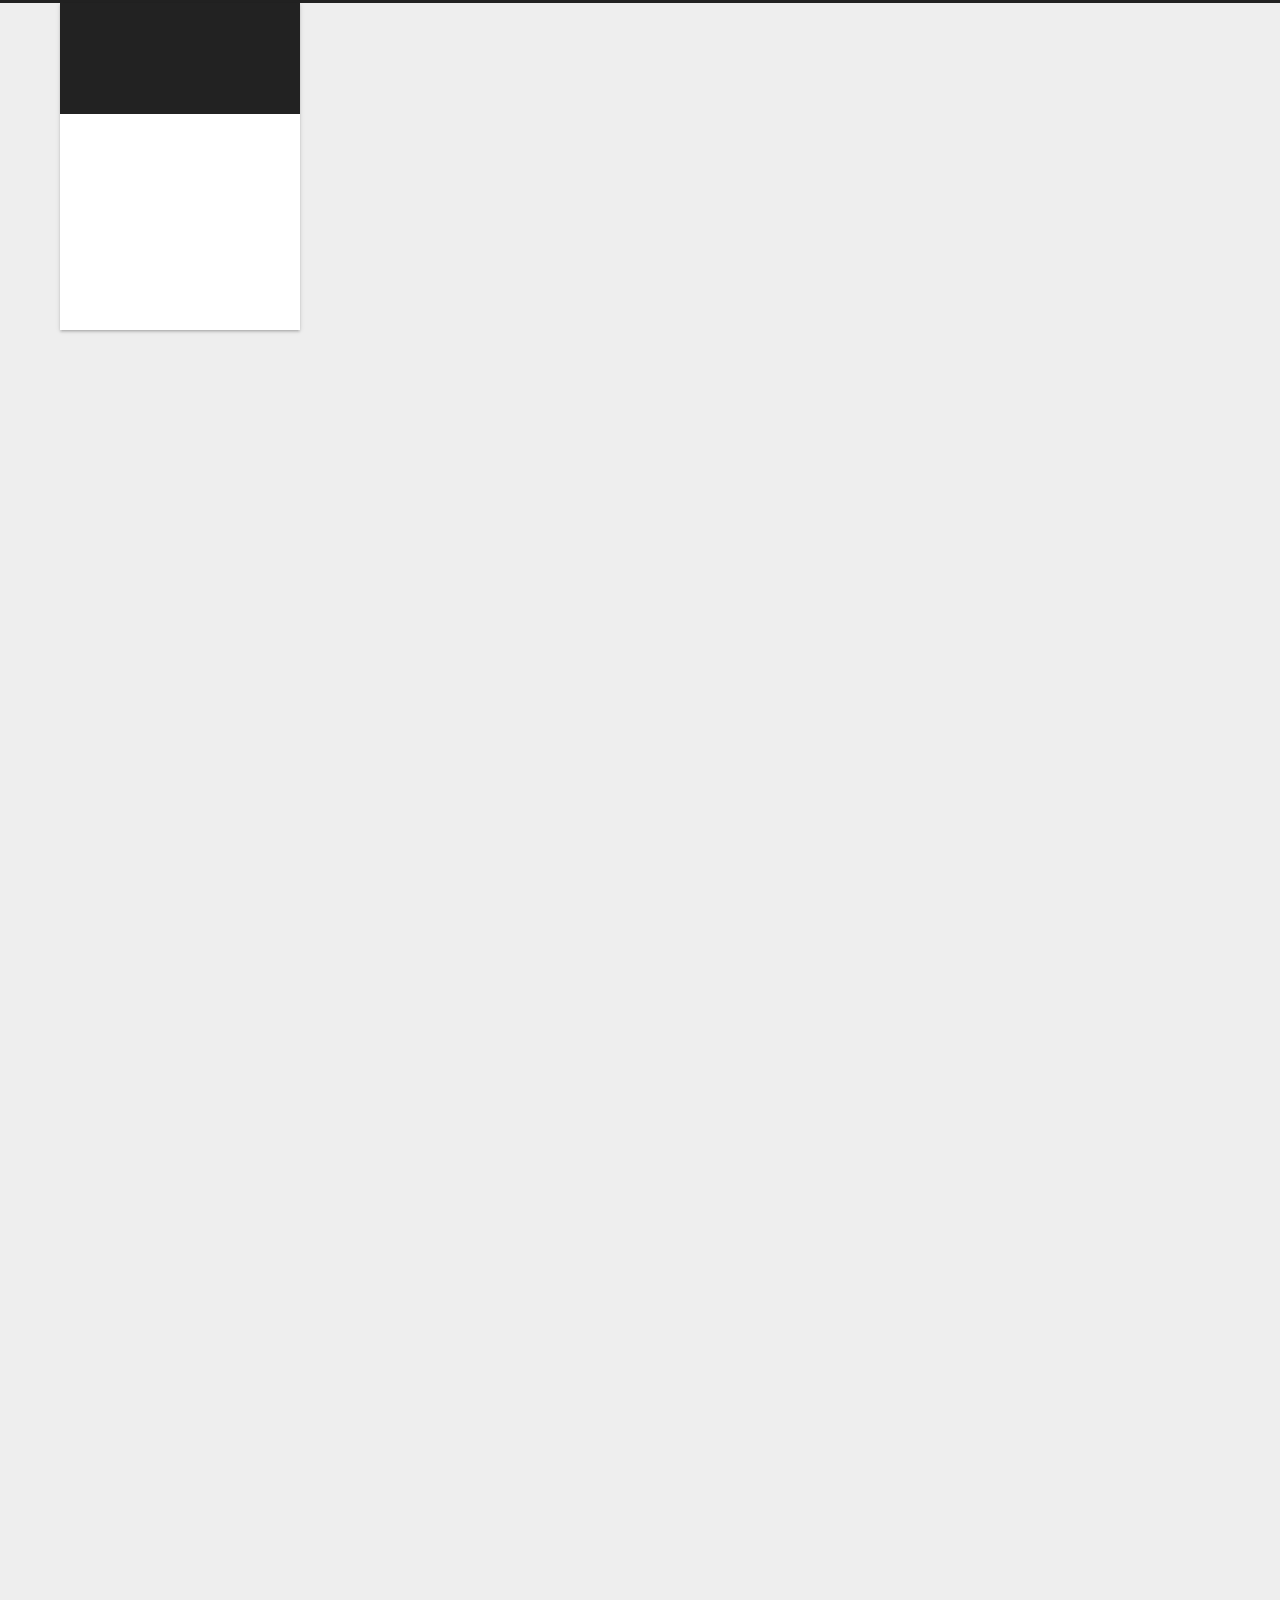
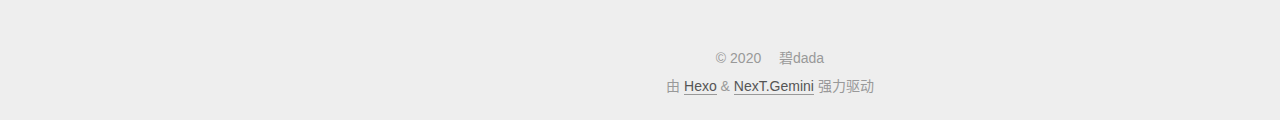
==== commit fa1de037: "Site updated: 2020-06-08 01:21:26" ====
--- a/index.html
+++ b/index.html
@@ -118,7 +118,7 @@
   </li>
         <li class="menu-item menu-item-archives">
 
-    <a href="/archives/" rel="section"><i class="archive fa-fw"></i>归档<span class="badge">1</span></a>
+    <a href="/archives/" rel="section"><i class="archive fa-fw"></i>归档<span class="badge">2</span></a>
 
   </li>
         <li class="menu-item menu-item-about">
@@ -163,7 +163,7 @@
   
   
   <article itemscope itemtype="http://schema.org/Article" class="post-block" lang="zh-CN">
-    <link itemprop="mainEntityOfPage" href="http://yoursite.com/2020/06/03/test/">
+    <link itemprop="mainEntityOfPage" href="http://yoursite.com/2020/06/08/Next%E4%B8%BB%E9%A2%98%20%E6%96%87%E7%AB%A0%E6%91%98%E8%A6%81%20auto_excerpt%E4%B8%8D%E8%B5%B7%E4%BD%9C%E7%94%A8%EF%BC%8C!--%20more%20--%E6%A0%87%E7%AD%BE%E6%B2%A1%E6%9C%89%E6%88%AA%E6%96%AD/">
 
     <span hidden itemprop="author" itemscope itemtype="http://schema.org/Person">
       <meta itemprop="image" content="/images/author.jpg">
@@ -177,7 +177,7 @@
       <header class="post-header">
         <h2 class="post-title" itemprop="name headline">
           
-            <a href="/2020/06/03/test/" class="post-title-link" itemprop="url">test</a>
+            <a href="/2020/06/08/Next%E4%B8%BB%E9%A2%98%20%E6%96%87%E7%AB%A0%E6%91%98%E8%A6%81%20auto_excerpt%E4%B8%8D%E8%B5%B7%E4%BD%9C%E7%94%A8%EF%BC%8C!--%20more%20--%E6%A0%87%E7%AD%BE%E6%B2%A1%E6%9C%89%E6%88%AA%E6%96%AD/" class="post-title-link" itemprop="url">test</a>
         </h2>
 
         <div class="post-meta">
@@ -186,16 +186,10 @@
                 <i class="far fa-calendar"></i>
               </span>
               <span class="post-meta-item-text">发表于</span>
-
-              <time title="创建时间：2020-06-03 15:57:06" itemprop="dateCreated datePublished" datetime="2020-06-03T15:57:06+08:00">2020-06-03</time>
+              
+
+              <time title="创建时间：2020-06-08 01:07:06 / 修改时间：01:07:39" itemprop="dateCreated datePublished" datetime="2020-06-08T01:07:06+08:00">2020-06-08</time>
             </span>
-              <span class="post-meta-item">
-                <span class="post-meta-item-icon">
-                  <i class="far fa-calendar-check"></i>
-                </span>
-                <span class="post-meta-item-text">更新于</span>
-                <time title="修改时间：2020-06-07 14:18:44" itemprop="dateModified" datetime="2020-06-07T14:18:44+08:00">2020-06-07</time>
-              </span>
 
           
 
@@ -208,19 +202,103 @@
     <div class="post-body" itemprop="articleBody">
 
       
-          <h1 id="这是一篇测试文章"><a href="#这是一篇测试文章" class="headerlink" title="这是一篇测试文章"></a>这是一篇测试文章</h1><blockquote>
-<p>测试</p>
+          <h1 id="Next主题-文章摘要-auto-excerpt不起作用"><a href="#Next主题-文章摘要-auto-excerpt不起作用" class="headerlink" title="Next主题 文章摘要 auto_excerpt不起作用"></a>Next主题 文章摘要 auto_excerpt不起作用</h1><blockquote>
+<p>由于使用了新版本的next主题，网上搜索大部分都是配置auto_excerpt的，配置之后不起作用。</p>
 </blockquote>
-<figure class="highlight shell"><table><tr><td class="gutter"><pre><span class="line">1</span><br><span class="line">2</span><br><span class="line">3</span><br><span class="line">4</span><br></pre></td><td class="code"><pre><span class="line">查看已开放端口：firewall-cmd --list-ports</span><br><span class="line">开启端口：firewall-cmd --zone=public --add-port=2222/tcp --permanent</span><br><span class="line">关闭端口：firewall-cmd --zone=public --remove-port=2222/tcp --permanent</span><br><span class="line">查询某端口是否开启：firewall-cmd --query-port=80/tcp</span><br></pre></td></tr></table></figure>
-
-<p>让我看看test成功了没</p>
-<p>ok</p>
-<p>ok</p>
-<p>ok</p>
-<p>ok</p>
-<p>ok</p>
-<p>ok</p>
-
+<figure class="highlight yaml"><table><tr><td class="gutter"><pre><span class="line">1</span><br><span class="line">2</span><br><span class="line">3</span><br></pre></td><td class="code"><pre><span class="line"><span class="string">本文针对版本：</span></span><br><span class="line"><span class="attr">hexo:</span> <span class="number">4.2</span><span class="number">.1</span></span><br><span class="line"><span class="attr">next:</span> <span class="number">7.8</span><span class="number">.0</span> <span class="comment">#next版本查看：themes-&gt;next-&gt;package.json</span></span><br></pre></td></tr></table></figure>
+
+<p>在hexo站点中执行</p>
+<figure class="highlight sql"><table><tr><td class="gutter"><pre><span class="line">1</span><br></pre></td><td class="code"><pre><span class="line">npm <span class="keyword">install</span> hexo-excerpt <span class="comment">--save</span></span><br></pre></td></tr></table></figure>
+
+<p>打开hexo站点配置文件夹的_config.yml，加入如下代码：</p>
+<figure class="highlight yml"><table><tr><td class="gutter"><pre><span class="line">1</span><br><span class="line">2</span><br><span class="line">3</span><br><span class="line">4</span><br><span class="line">5</span><br></pre></td><td class="code"><pre><span class="line"><span class="attr">excerpt:</span></span><br><span class="line">  <span class="attr">depth:</span> <span class="number">5</span>  <span class="comment">#按层来算，也就是按内容块来算</span></span><br><span class="line">  <span class="attr">excerpt_excludes:</span> <span class="string">[]</span></span><br><span class="line">  <span class="attr">more_excludes:</span> <span class="string">[]</span></span><br><span class="line">  <span class="attr">hideWholePostExcerpts:</span> <span class="literal">true</span></span><br></pre></td></tr></table></figure>
+
+<p>如果嫌麻烦，也可以直接在文章中加入
+          <!--noindex-->
+            <div class="post-button">
+              <a class="btn" href="/2020/06/08/Next%E4%B8%BB%E9%A2%98%20%E6%96%87%E7%AB%A0%E6%91%98%E8%A6%81%20auto_excerpt%E4%B8%8D%E8%B5%B7%E4%BD%9C%E7%94%A8%EF%BC%8C!--%20more%20--%E6%A0%87%E7%AD%BE%E6%B2%A1%E6%9C%89%E6%88%AA%E6%96%AD/#more" rel="contents">
+                阅读全文 &raquo;
+              </a>
+            </div>
+          <!--/noindex-->
+        
+      
+    </div>
+
+    
+    
+    
+	
+	<div>
+		
+	</div>
+      <footer class="post-footer">
+        <div class="post-eof"></div>
+      </footer>
+  </article>
+  
+  
+  
+
+      
+  
+  
+  <article itemscope itemtype="http://schema.org/Article" class="post-block" lang="zh-CN">
+    <link itemprop="mainEntityOfPage" href="http://yoursite.com/2020/06/08/centos7%E5%B8%B8%E7%94%A8%E5%91%BD%E4%BB%A4/">
+
+    <span hidden itemprop="author" itemscope itemtype="http://schema.org/Person">
+      <meta itemprop="image" content="/images/author.jpg">
+      <meta itemprop="name" content="碧dada">
+      <meta itemprop="description" content="哈哈哈哈哈哈哈哈">
+    </span>
+
+    <span hidden itemprop="publisher" itemscope itemtype="http://schema.org/Organization">
+      <meta itemprop="name" content="碧...dadada">
+    </span>
+      <header class="post-header">
+        <h2 class="post-title" itemprop="name headline">
+          
+            <a href="/2020/06/08/centos7%E5%B8%B8%E7%94%A8%E5%91%BD%E4%BB%A4/" class="post-title-link" itemprop="url">Centos7常用命令(持续更新)</a>
+        </h2>
+
+        <div class="post-meta">
+            <span class="post-meta-item">
+              <span class="post-meta-item-icon">
+                <i class="far fa-calendar"></i>
+              </span>
+              <span class="post-meta-item-text">发表于</span>
+              
+
+              <time title="创建时间：2020-06-08 00:19:18 / 修改时间：01:03:48" itemprop="dateCreated datePublished" datetime="2020-06-08T00:19:18+08:00">2020-06-08</time>
+            </span>
+
+          
+
+        </div>
+      </header>
+
+    
+    
+    
+    <div class="post-body" itemprop="articleBody">
+
+      
+          <h1 id="Centos7常用命令"><a href="#Centos7常用命令" class="headerlink" title="Centos7常用命令"></a>Centos7常用命令</h1><h2 id="防火墙"><a href="#防火墙" class="headerlink" title="防火墙"></a>防火墙</h2><blockquote>
+<p>基本操作</p>
+</blockquote>
+<figure class="highlight shell"><table><tr><td class="gutter"><pre><span class="line">1</span><br><span class="line">2</span><br><span class="line">3</span><br><span class="line">4</span><br><span class="line">5</span><br><span class="line">6</span><br></pre></td><td class="code"><pre><span class="line">启动： systemctl start firewalld</span><br><span class="line">停止： systemctl stop firewalld</span><br><span class="line">重启： systemctl restart firewalld</span><br><span class="line">开启开机启动： systemctl enable firewalld</span><br><span class="line">禁止开机启动： systemctl disable firewalld </span><br><span class="line">查看防火墙状态：</span><br></pre></td></tr></table></figure>
+
+<blockquote>
+<p>端口操作</p>
+</blockquote>
+          <!--noindex-->
+            <div class="post-button">
+              <a class="btn" href="/2020/06/08/centos7%E5%B8%B8%E7%94%A8%E5%91%BD%E4%BB%A4/#more" rel="contents">
+                阅读全文 &raquo;
+              </a>
+            </div>
+          <!--/noindex-->
+        
       
     </div>
 
@@ -307,7 +385,7 @@
       <div class="site-state-item site-state-posts">
           <a href="/archives/">
         
-          <span class="site-state-item-count">1</span>
+          <span class="site-state-item-count">2</span>
           <span class="site-state-item-name">日志</span>
         </a>
       </div>
--- a/css/main.css
+++ b/css/main.css
@@ -1168,7 +1168,7 @@
 }
 .links-of-author a::before,
 .links-of-author span.exturl::before {
-  background: #c1ffff;
+  background: #6aedff;
   border-radius: 50%;
   content: ' ';
   display: inline-block;
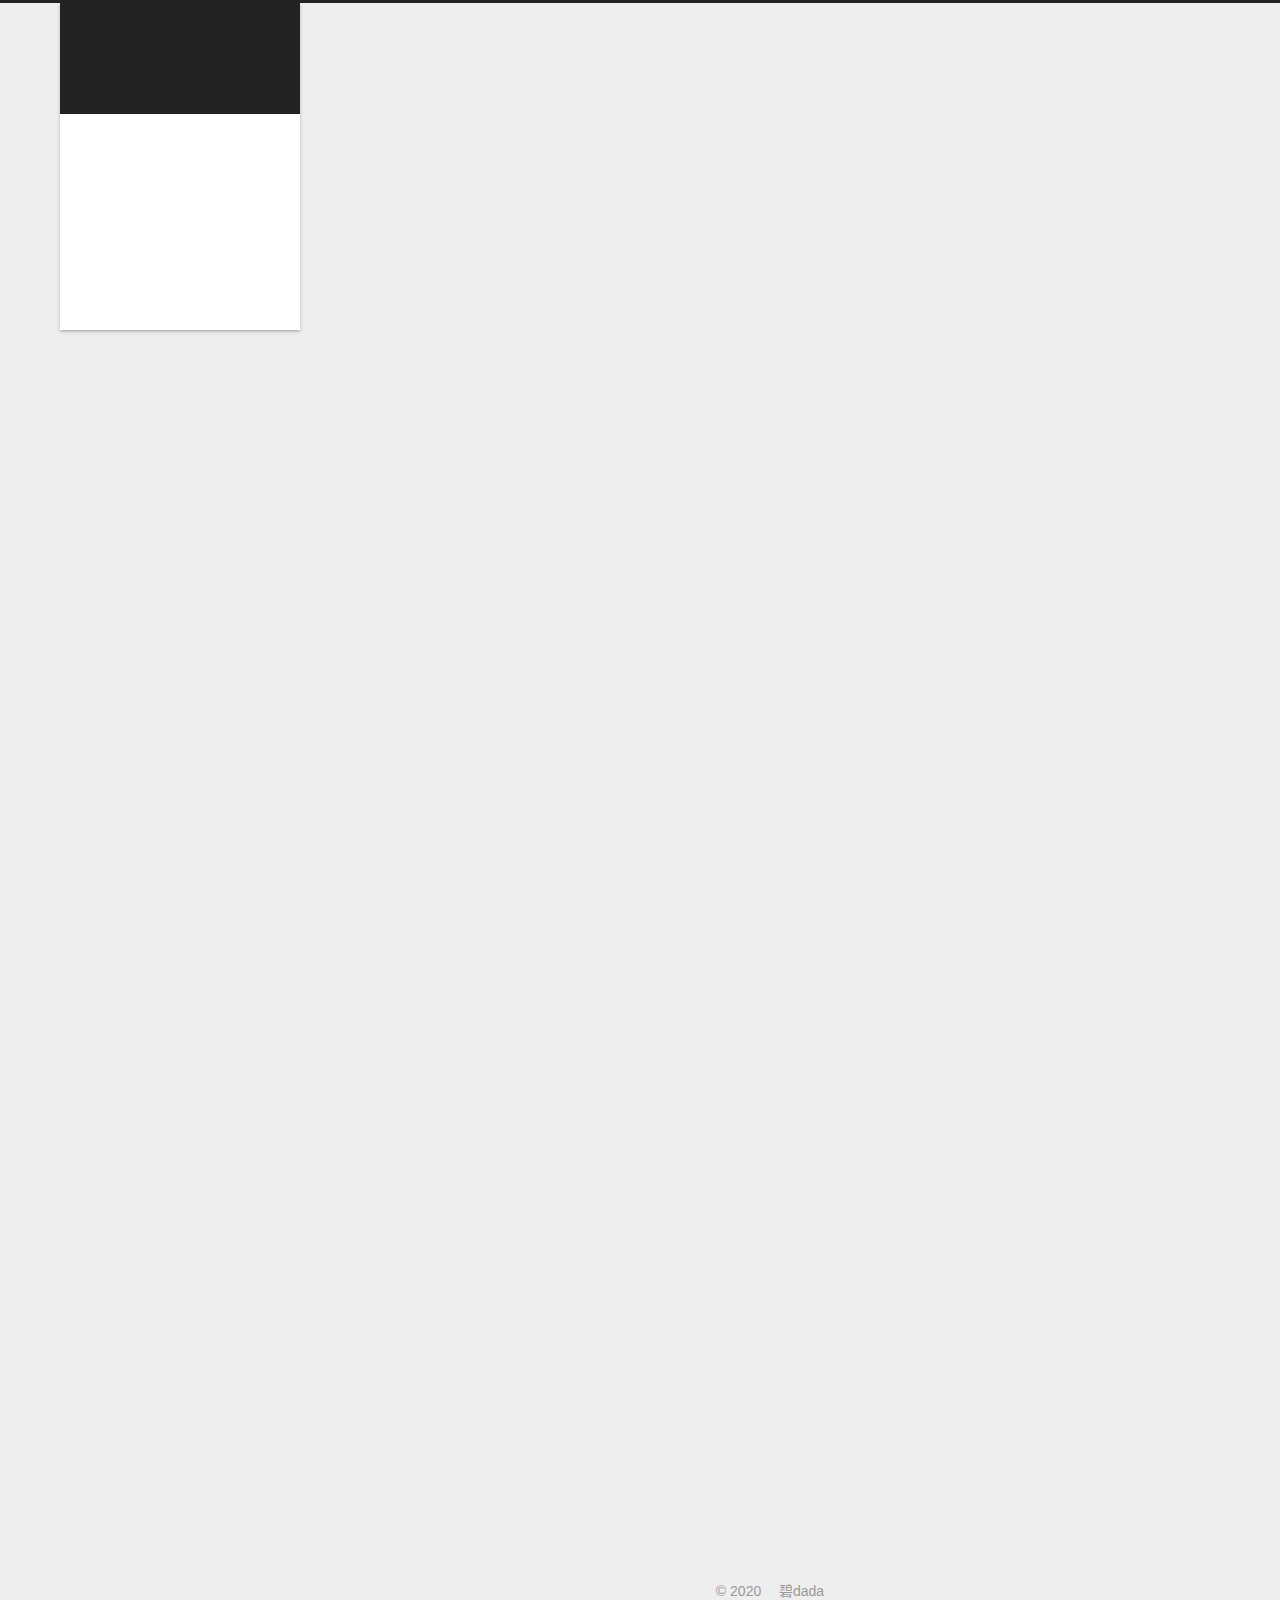
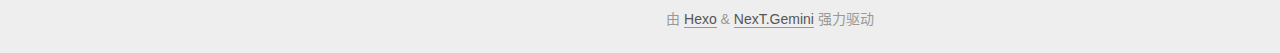
==== commit d424914e: "Site updated: 2020-06-08 01:25:41" ====
--- a/index.html
+++ b/index.html
@@ -177,7 +177,7 @@
       <header class="post-header">
         <h2 class="post-title" itemprop="name headline">
           
-            <a href="/2020/06/08/Next%E4%B8%BB%E9%A2%98%20%E6%96%87%E7%AB%A0%E6%91%98%E8%A6%81%20auto_excerpt%E4%B8%8D%E8%B5%B7%E4%BD%9C%E7%94%A8%EF%BC%8C!--%20more%20--%E6%A0%87%E7%AD%BE%E6%B2%A1%E6%9C%89%E6%88%AA%E6%96%AD/" class="post-title-link" itemprop="url">test</a>
+            <a href="/2020/06/08/Next%E4%B8%BB%E9%A2%98%20%E6%96%87%E7%AB%A0%E6%91%98%E8%A6%81%20auto_excerpt%E4%B8%8D%E8%B5%B7%E4%BD%9C%E7%94%A8%EF%BC%8C!--%20more%20--%E6%A0%87%E7%AD%BE%E6%B2%A1%E6%9C%89%E6%88%AA%E6%96%AD/" class="post-title-link" itemprop="url">Next主题 文章摘要 auto_excerpt不起作用</a>
         </h2>
 
         <div class="post-meta">
@@ -188,7 +188,7 @@
               <span class="post-meta-item-text">发表于</span>
               
 
-              <time title="创建时间：2020-06-08 01:07:06 / 修改时间：01:07:39" itemprop="dateCreated datePublished" datetime="2020-06-08T01:07:06+08:00">2020-06-08</time>
+              <time title="创建时间：2020-06-08 01:07:06 / 修改时间：01:23:40" itemprop="dateCreated datePublished" datetime="2020-06-08T01:07:06+08:00">2020-06-08</time>
             </span>
 
           
@@ -202,7 +202,7 @@
     <div class="post-body" itemprop="articleBody">
 
       
-          <h1 id="Next主题-文章摘要-auto-excerpt不起作用"><a href="#Next主题-文章摘要-auto-excerpt不起作用" class="headerlink" title="Next主题 文章摘要 auto_excerpt不起作用"></a>Next主题 文章摘要 auto_excerpt不起作用</h1><blockquote>
+          <blockquote>
 <p>由于使用了新版本的next主题，网上搜索大部分都是配置auto_excerpt的，配置之后不起作用。</p>
 </blockquote>
 <figure class="highlight yaml"><table><tr><td class="gutter"><pre><span class="line">1</span><br><span class="line">2</span><br><span class="line">3</span><br></pre></td><td class="code"><pre><span class="line"><span class="string">本文针对版本：</span></span><br><span class="line"><span class="attr">hexo:</span> <span class="number">4.2</span><span class="number">.1</span></span><br><span class="line"><span class="attr">next:</span> <span class="number">7.8</span><span class="number">.0</span> <span class="comment">#next版本查看：themes-&gt;next-&gt;package.json</span></span><br></pre></td></tr></table></figure>
--- a/css/main.css
+++ b/css/main.css
@@ -1168,7 +1168,7 @@
 }
 .links-of-author a::before,
 .links-of-author span.exturl::before {
-  background: #6aedff;
+  background: #6a13ff;
   border-radius: 50%;
   content: ' ';
   display: inline-block;
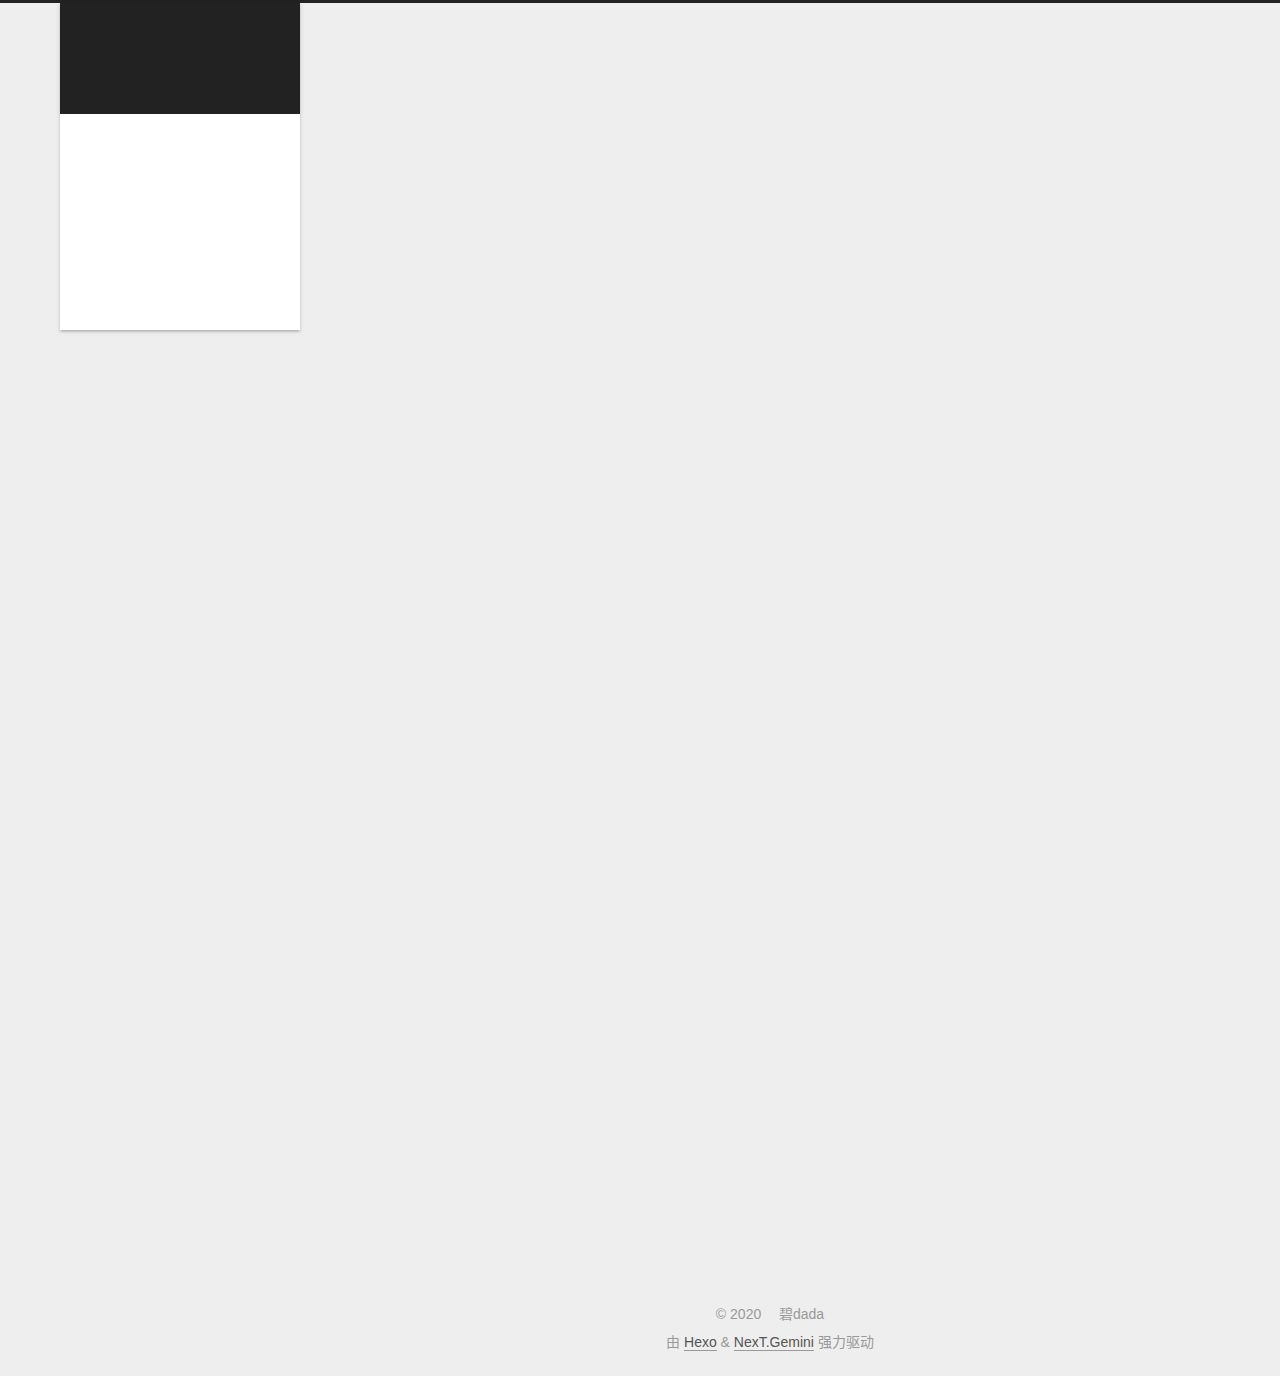
==== commit e0a7de85: "Site updated: 2020-06-08 01:51:55" ====
--- a/index.html
+++ b/index.html
@@ -188,7 +188,7 @@
               <span class="post-meta-item-text">发表于</span>
               
 
-              <time title="创建时间：2020-06-08 01:07:06 / 修改时间：01:23:40" itemprop="dateCreated datePublished" datetime="2020-06-08T01:07:06+08:00">2020-06-08</time>
+              <time title="创建时间：2020-06-08 01:07:06 / 修改时间：01:51:25" itemprop="dateCreated datePublished" datetime="2020-06-08T01:07:06+08:00">2020-06-08</time>
             </span>
 
           
@@ -209,11 +209,6 @@
 
 <p>在hexo站点中执行</p>
 <figure class="highlight sql"><table><tr><td class="gutter"><pre><span class="line">1</span><br></pre></td><td class="code"><pre><span class="line">npm <span class="keyword">install</span> hexo-excerpt <span class="comment">--save</span></span><br></pre></td></tr></table></figure>
-
-<p>打开hexo站点配置文件夹的_config.yml，加入如下代码：</p>
-<figure class="highlight yml"><table><tr><td class="gutter"><pre><span class="line">1</span><br><span class="line">2</span><br><span class="line">3</span><br><span class="line">4</span><br><span class="line">5</span><br></pre></td><td class="code"><pre><span class="line"><span class="attr">excerpt:</span></span><br><span class="line">  <span class="attr">depth:</span> <span class="number">5</span>  <span class="comment">#按层来算，也就是按内容块来算</span></span><br><span class="line">  <span class="attr">excerpt_excludes:</span> <span class="string">[]</span></span><br><span class="line">  <span class="attr">more_excludes:</span> <span class="string">[]</span></span><br><span class="line">  <span class="attr">hideWholePostExcerpts:</span> <span class="literal">true</span></span><br></pre></td></tr></table></figure>
-
-<p>如果嫌麻烦，也可以直接在文章中加入
           <!--noindex-->
             <div class="post-button">
               <a class="btn" href="/2020/06/08/Next%E4%B8%BB%E9%A2%98%20%E6%96%87%E7%AB%A0%E6%91%98%E8%A6%81%20auto_excerpt%E4%B8%8D%E8%B5%B7%E4%BD%9C%E7%94%A8%EF%BC%8C!--%20more%20--%E6%A0%87%E7%AD%BE%E6%B2%A1%E6%9C%89%E6%88%AA%E6%96%AD/#more" rel="contents">
--- a/css/main.css
+++ b/css/main.css
@@ -1168,7 +1168,7 @@
 }
 .links-of-author a::before,
 .links-of-author span.exturl::before {
-  background: #6a13ff;
+  background: #67691c;
   border-radius: 50%;
   content: ' ';
   display: inline-block;
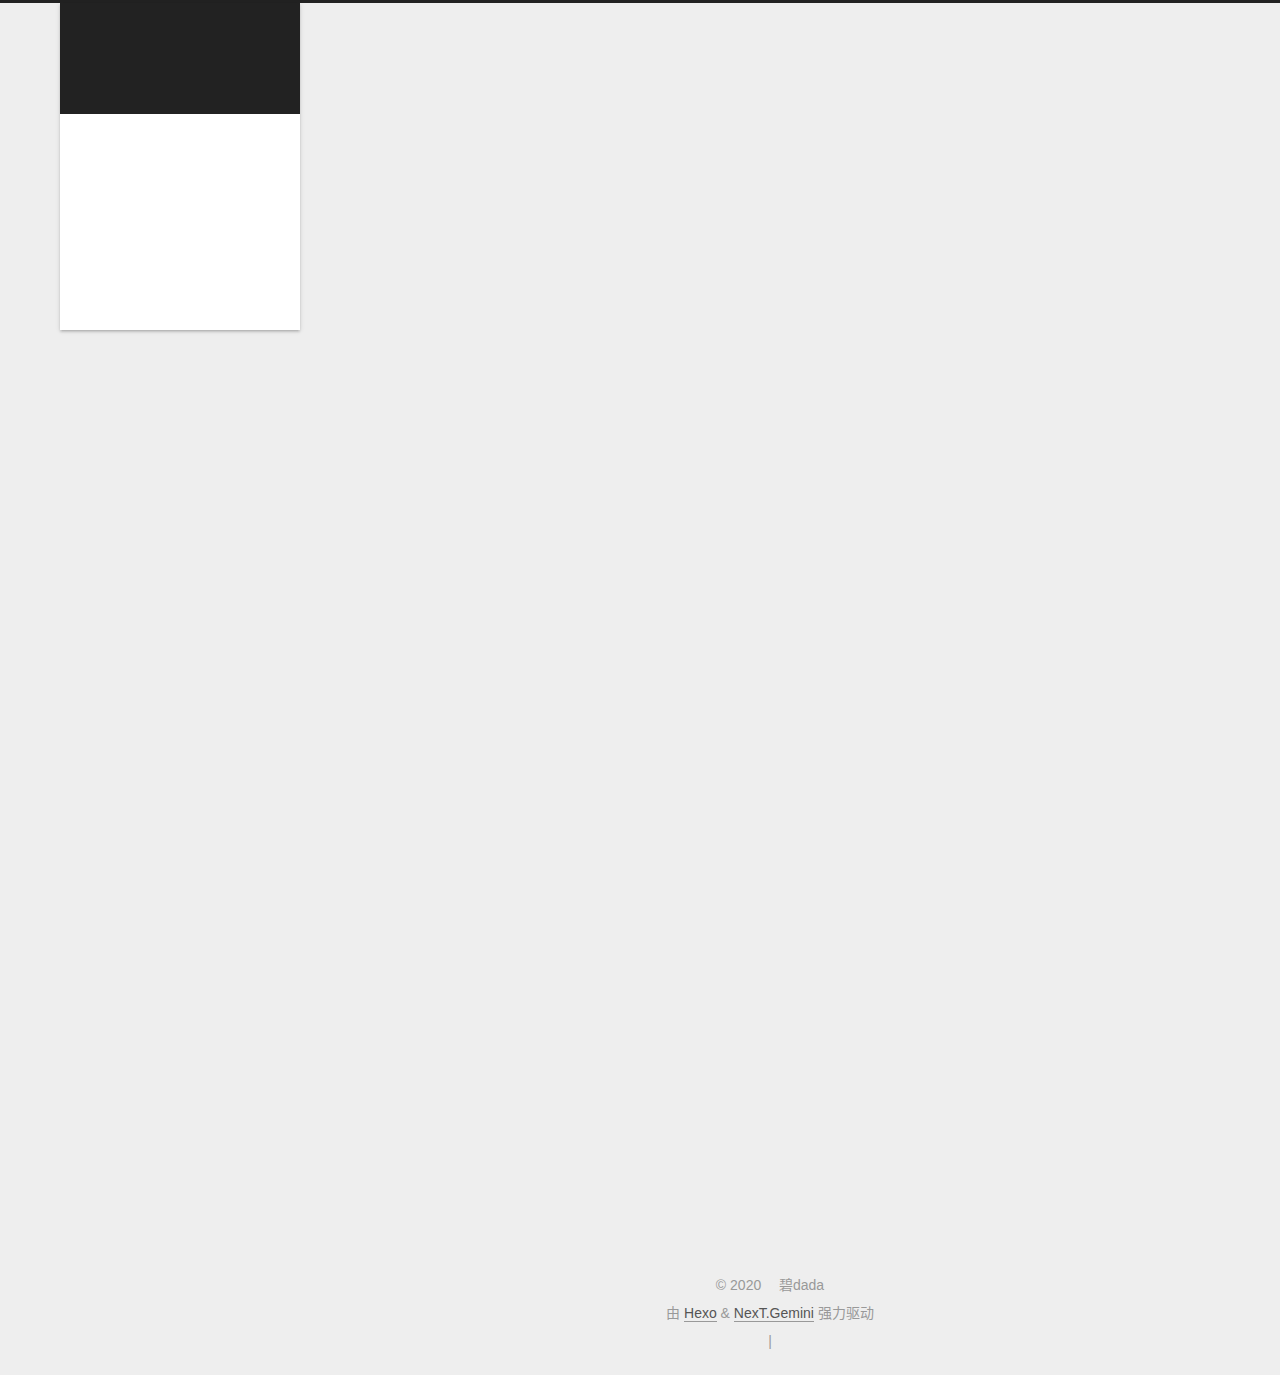
==== commit bc4c310b: "Site updated: 2020-06-08 12:52:48" ====
--- a/index.html
+++ b/index.html
@@ -133,7 +133,7 @@
   </li>
         <li class="menu-item menu-item-tags">
 
-    <a href="/tags/" rel="section"><i class="tags fa-fw"></i>标签<span class="badge">0</span></a>
+    <a href="/tags/" rel="section"><i class="tags fa-fw"></i>标签<span class="badge">2</span></a>
 
   </li>
   </ul>
@@ -188,7 +188,7 @@
               <span class="post-meta-item-text">发表于</span>
               
 
-              <time title="创建时间：2020-06-08 01:07:06 / 修改时间：01:51:25" itemprop="dateCreated datePublished" datetime="2020-06-08T01:07:06+08:00">2020-06-08</time>
+              <time title="创建时间：2020-06-08 01:07:06 / 修改时间：12:44:34" itemprop="dateCreated datePublished" datetime="2020-06-08T01:07:06+08:00">2020-06-08</time>
             </span>
 
           
@@ -264,7 +264,7 @@
               <span class="post-meta-item-text">发表于</span>
               
 
-              <time title="创建时间：2020-06-08 00:19:18 / 修改时间：01:03:48" itemprop="dateCreated datePublished" datetime="2020-06-08T00:19:18+08:00">2020-06-08</time>
+              <time title="创建时间：2020-06-08 00:19:18 / 修改时间：12:44:02" itemprop="dateCreated datePublished" datetime="2020-06-08T00:19:18+08:00">2020-06-08</time>
             </span>
 
           
@@ -282,10 +282,6 @@
 <p>基本操作</p>
 </blockquote>
 <figure class="highlight shell"><table><tr><td class="gutter"><pre><span class="line">1</span><br><span class="line">2</span><br><span class="line">3</span><br><span class="line">4</span><br><span class="line">5</span><br><span class="line">6</span><br></pre></td><td class="code"><pre><span class="line">启动： systemctl start firewalld</span><br><span class="line">停止： systemctl stop firewalld</span><br><span class="line">重启： systemctl restart firewalld</span><br><span class="line">开启开机启动： systemctl enable firewalld</span><br><span class="line">禁止开机启动： systemctl disable firewalld </span><br><span class="line">查看防火墙状态：</span><br></pre></td></tr></table></figure>
-
-<blockquote>
-<p>端口操作</p>
-</blockquote>
           <!--noindex-->
             <div class="post-button">
               <a class="btn" href="/2020/06/08/centos7%E5%B8%B8%E7%94%A8%E5%91%BD%E4%BB%A4/#more" rel="contents">
@@ -384,6 +380,10 @@
           <span class="site-state-item-name">日志</span>
         </a>
       </div>
+      <div class="site-state-item site-state-tags">
+        <span class="site-state-item-count">2</span>
+        <span class="site-state-item-name">标签</span>
+      </div>
   </nav>
 </div>
   <div class="cc-license motion-element" itemprop="license">
@@ -421,6 +421,26 @@
   </div>
 
         
+<div class="busuanzi-count">
+  <script async src="https://busuanzi.ibruce.info/busuanzi/2.3/busuanzi.pure.mini.js"></script>
+    <span class="post-meta-item" id="busuanzi_container_site_uv" style="display: none;">
+      <span class="post-meta-item-icon">
+        <i class="user"></i>
+      </span>
+      <span class="site-uv" title="总访客量">
+        <span id="busuanzi_value_site_uv"></span>
+      </span>
+    </span>
+    <span class="post-meta-divider">|</span>
+    <span class="post-meta-item" id="busuanzi_container_site_pv" style="display: none;">
+      <span class="post-meta-item-icon">
+        <i class="eye"></i>
+      </span>
+      <span class="site-pv" title="总访问量">
+        <span id="busuanzi_value_site_pv"></span>
+      </span>
+    </span>
+</div>
 
 
 
--- a/css/main.css
+++ b/css/main.css
@@ -1168,7 +1168,7 @@
 }
 .links-of-author a::before,
 .links-of-author span.exturl::before {
-  background: #67691c;
+  background: #ba6ae5;
   border-radius: 50%;
   content: ' ';
   display: inline-block;
